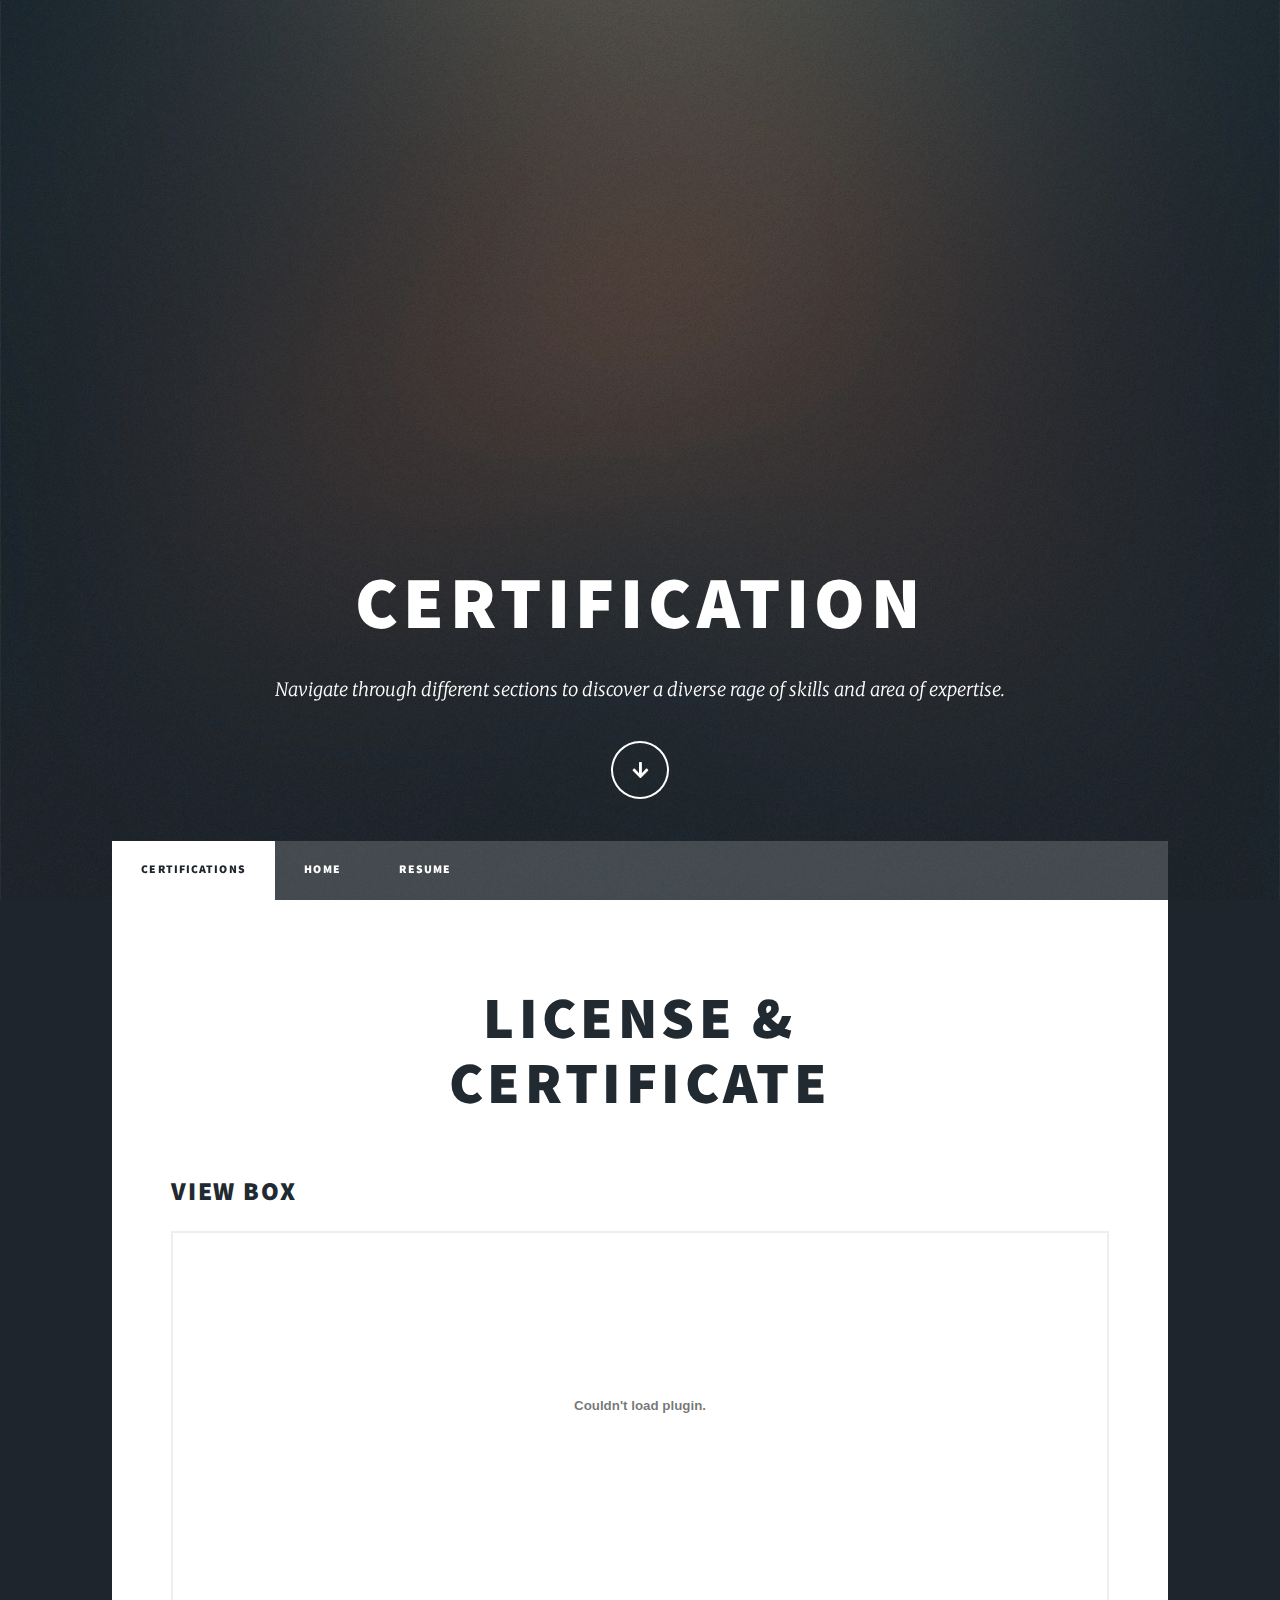
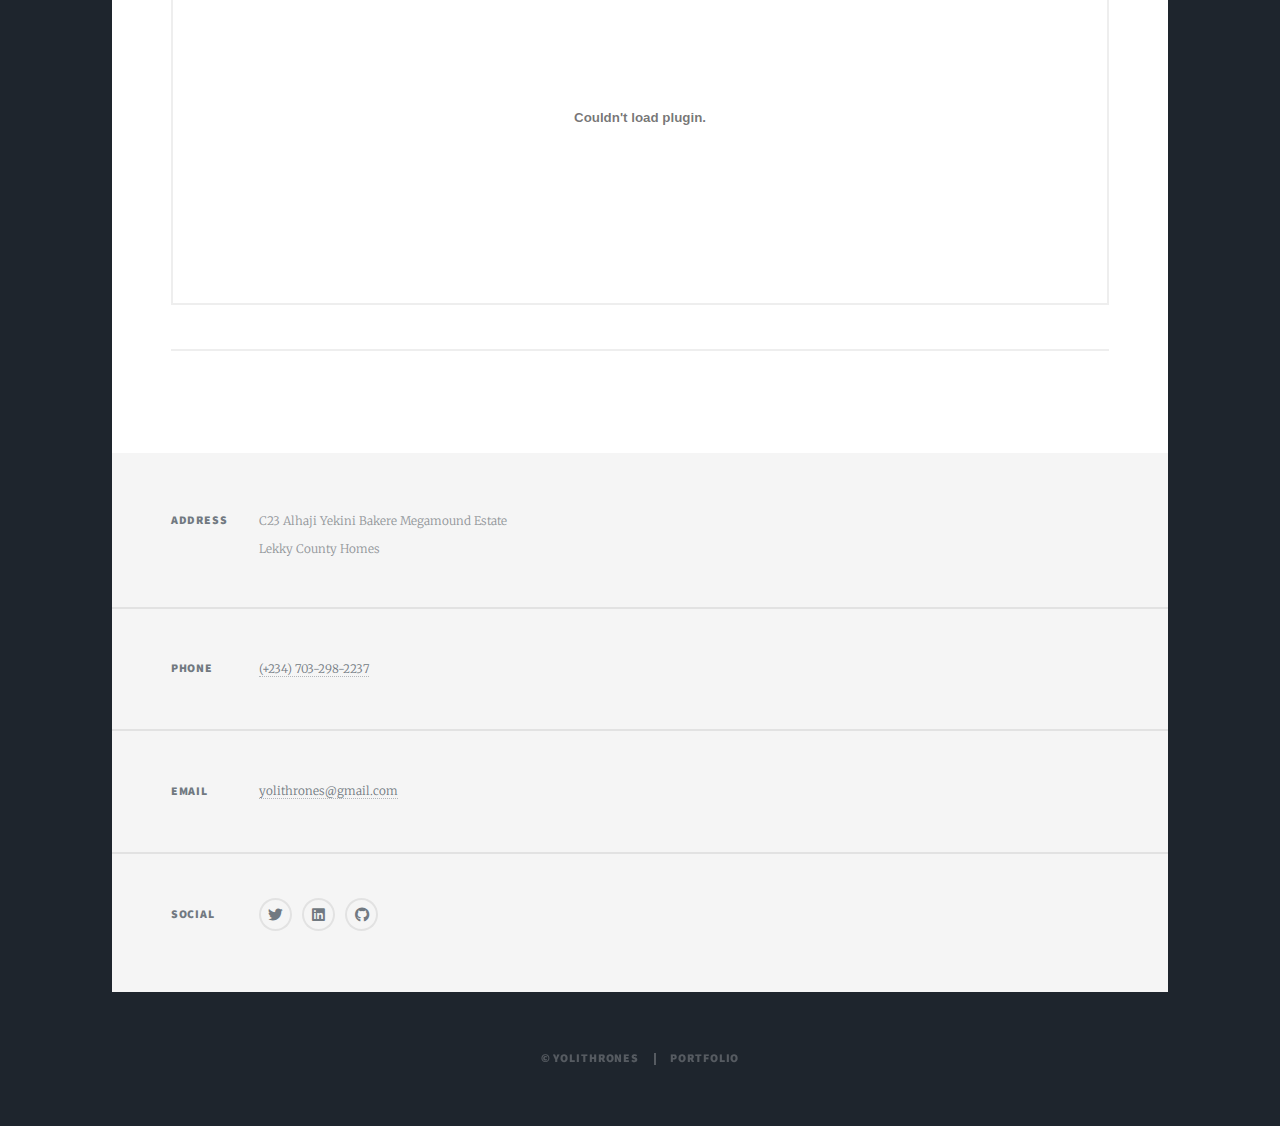
==== generic.html @ e49b790a "Innitial commit" ====
<!DOCTYPE HTML>

<html>
	<head>
		<title>Cert</title>
		<meta charset="utf-8" />
		<meta name="viewport" content="width=device-width, initial-scale=1, user-scalable=no" />
		<link rel="stylesheet" href="assets/css/main.css" />
		<noscript><link rel="stylesheet" href="assets/css/noscript.css" /></noscript>
	</head>
	<body class="is-preload">

		<!-- Wrapper -->
			<div id="wrapper" class="fade-in">

				<!-- Intro -->
					<div id="intro">
						<h1>Certification</h1>
						<p>Navigate through different sections to discover a diverse rage of skills and area of expertise.</p>
							<li style="list-style-type: none"><a href="#header" class="button icon solid solo fa-arrow-down scrolly">Continue</a></li>
						</ul>
					</div>

				<!-- Header -->
					<header id="header">
						<a href="index.html" class="logo">Yolithrones</a>
					</header>

				<!-- Nav -->
					<nav id="nav">
						<ul class="links">
							<li class="active"><a href="generic.html">Certifications</a></li>
							<li><a href="index.html">Home</a></li>
							<li><a href="resume.html">Resume</a></li>
							
				
						</ul>
					</nav>

				<!-- Main -->
					<div id="main">

						<!-- Post -->
							<section class="post">
								<header class="major">
									<h1>License &<br />
									Certificate</h1>
									
								</header>

								<!-- Box -->
								<h2>View box</h2>
								<div class="box">
									<p><embed src="images/certificate.pdf" width="100%" height="300">
									<embed src="images/award-cert.pdf" width="100%" height="300"></p>
								</div>

								<hr />
							</section>

					</div>

				<!-- Footer -->
				<footer id="footer">
						
					<section class="split contact">
						<section class="alt">
							<h3>Address</h3>
							<p>C23 Alhaji Yekini Bakere Megamound Estate <br />
								Lekky County Homes</p>
						</section>
						<section>
							<h3>Phone</h3>
							<p><a href="#">(+234) 703-298-2237</a></p>
						</section>
						<section>
							<h3>Email</h3>
							<p><a href="mailto:yolithrones@gmail.com">yolithrones@gmail.com</a></p>
						</section>
						<section>
							<h3>Social</h3>
							<ul class="icons alt">
								<li><a href=" https://x.com/yolithrones?s=09" class="icon brands alt fa-twitter"><span class="label">Twitter</span></a></li>
									<li><a href="https://www.linkedin.com/in/obodaya-ogheneyolema-a35ba5252" class="icon brands fa-linkedin"><span class="label">linkedIn</span></a></li>
									<li><a href="https://github.com/yolithrones" class="icon brands alt fa-github"><span class="label">GitHub</span></a></li>
							</ul>
						</section>
					</section>
				</footer>

				<!-- Copyright -->
				<div id="copyright">
					<ul><li>&copy; Yolithrones</li><li>Portfolio</li></ul>
				</div>

			</div>

		<!-- Scripts -->
			<script src="assets/js/jquery.min.js"></script>
			<script src="assets/js/jquery.scrollex.min.js"></script>
			<script src="assets/js/jquery.scrolly.min.js"></script>
			<script src="assets/js/browser.min.js"></script>
			<script src="assets/js/breakpoints.min.js"></script>
			<script src="assets/js/util.js"></script>
			<script src="assets/js/main.js"></script>

	</body>
</html>
---- assets/css/main.css ----
@import url(fontawesome-all.min.css);
@import url("https://fonts.googleapis.com/css?family=Merriweather:300,700,300italic,700italic|Source+Sans+Pro:900");

/*
	Massively by HTML5 UP
	html5up.net | @ajlkn
	Free for personal and commercial use under the CCA 3.0 license (html5up.net/license)
*/

html, body, div, span, applet, object,
iframe, h1, h2, h3, h4, h5, h6, p, blockquote,
pre, a, abbr, acronym, address, big, cite,
code, del, dfn, em, img, ins, kbd, q, s, samp,
small, strike, strong, sub, sup, tt, var, b,
u, i, center, dl, dt, dd, ol, ul, li, fieldset,
form, label, legend, table, caption, tbody,
tfoot, thead, tr, th, td, article, aside,
canvas, details, embed, figure, figcaption,
footer, header, hgroup, menu, nav, output, ruby,
section, summary, time, mark, audio, video {
	margin: 0;
	padding: 0;
	border: 0;
	font-size: 100%;
	font: inherit;
	vertical-align: baseline;}

article, aside, details, figcaption, figure,
footer, header, hgroup, menu, nav, section {
	display: block;}

body {
	line-height: 1;
}

ol, ul {
	list-style: none;
}

blockquote, q {
	quotes: none;
}

	blockquote:before, blockquote:after, q:before, q:after {
		content: '';
		content: none;
	}

table {
	border-collapse: collapse;
	border-spacing: 0;
}

body {
	-webkit-text-size-adjust: none;
}

mark {
	background-color: transparent;
	color: inherit;
}

input::-moz-focus-inner {
	border: 0;
	padding: 0;
}

input, select, textarea {
	-moz-appearance: none;
	-webkit-appearance: none;
	-ms-appearance: none;
	appearance: none;
}

/* Basic */

	@-ms-viewport {
		width: device-width;
	}

	body {
		-ms-overflow-style: scrollbar;
	}

	@media screen and (max-width: 480px) {

		html, body {
			min-width: 320px;
		}

	}

	html {
		box-sizing: border-box;
	}

	*, *:before, *:after {
		box-sizing: inherit;
	}

	body {
		background-color: #1e252d;
	}

		body.is-preload *, body.is-preload *:before, body.is-preload *:after {
			-moz-animation: none !important;
			-webkit-animation: none !important;
			-ms-animation: none !important;
			animation: none !important;
			-moz-transition: none !important;
			-webkit-transition: none !important;
			-ms-transition: none !important;
			transition: none !important;
		}

/* Type */

	html {
		font-size: 16pt;
	}

		@media screen and (max-width: 1680px) {

			html {
				font-size: 12pt;
			}

		}

		@media screen and (max-width: 1280px) {

			html {
				font-size: 11pt;
			}

		}

		@media screen and (max-width: 360px) {

			html {
				font-size: 10pt;
			}

		}

	body {
		color: #212931;
	}

	body, input, select, textarea {
		font-family: "Merriweather", Georgia, serif;
		font-weight: 300;
		font-size: 1rem;
		line-height: 2.375;
	}

	a {
		-moz-transition: color 0.2s ease-in-out, background-color 0.2s ease-in-out, border-color 0.2s ease-in-out, box-shadow 0.2s ease-in-out;
		-webkit-transition: color 0.2s ease-in-out, background-color 0.2s ease-in-out, border-color 0.2s ease-in-out, box-shadow 0.2s ease-in-out;
		-ms-transition: color 0.2s ease-in-out, background-color 0.2s ease-in-out, border-color 0.2s ease-in-out, box-shadow 0.2s ease-in-out;
		transition: color 0.2s ease-in-out, background-color 0.2s ease-in-out, border-color 0.2s ease-in-out, box-shadow 0.2s ease-in-out;
		border-bottom: dotted 1px;
		text-decoration: none;
	}

		a:hover {
			border-bottom-color: transparent;
		}

	strong, b {
		font-weight: 600;
	}

	em, i {
		font-style: italic;
	}

	p {
		text-align: justify;
		margin: 0 0 2rem 0;
	}

	h1, h2, h3, h4, h5, h6 {
		font-family: "Source Sans Pro", Helvetica, sans-serif;
		font-weight: 900;
		line-height: 1.5;
		letter-spacing: 0.075em;
		text-transform: uppercase;
		margin: 0 0 1rem 0;
	}

		h1 a, h2 a, h3 a, h4 a, h5 a, h6 a {
			border-bottom: 0;
			color: inherit;
			text-decoration: none;
		}

	h1 {
		font-size: 4rem;
		line-height: 1.1;
		margin: 0 0 2rem 0;
	}

	h2 {
		font-size: 1.75rem;
		line-height: 1.3;
		margin: 0 0 1.5rem 0;
	}

	h3 {
		font-size: 1.25rem;
		margin: 0 0 1.5rem 0;
	}

	h4 {
		font-size: 1rem;
	}

	h5 {
		font-size: 0.9rem;
	}

	h6 {
		font-size: 0.8rem;
	}

	sub {
		font-size: 0.8rem;
		position: relative;
		top: 0.5rem;
	}

	sup {
		font-size: 0.8rem;
		position: relative;
		top: -0.5rem;
	}

	blockquote {
		border-left: solid 4px;
		font-style: italic;
		margin: 0 0 2rem 0;
		padding: 0.5rem 0 0.5rem 2rem;
	}

	code {
		border: solid 2px;
		font-family: "Courier New", monospace;
		font-size: 0.9rem;
		margin: 0 0.25rem;
		padding: 0.25rem 0.65rem;
	}

	pre {
		-webkit-overflow-scrolling: touch;
		font-family: "Courier New", monospace;
		font-size: 0.9rem;
		margin: 0 0 2rem 0;
	}

		pre code {
			display: block;
			line-height: 1.75;
			padding: 1rem 1.5rem;
			overflow-x: auto;
		}

	hr {
		border: 0;
		border-bottom: solid 2px;
		margin: 3rem 0;
	}

		hr.major {
			margin: 5rem 0;
		}

	.align-left {
		text-align: left;
	}

	.align-center {
		text-align: center;
	}

	.align-right {
		text-align: right;
	}

	input, select, textarea {
		color: #212931;
	}

	#color-well:hover{
		color: #53351c !important;
	}

	a {
		color: #212931;
		border-bottom-color: rgba(33, 41, 49, 0.5);
	}

		a:hover {
			border-bottom-color: transparent;
			color: #53351c !important;
		}

		.action-specials:hover{
			color: #53351c !important;
		}

	strong, b {
		color: #212931;
	}

	h1, h2, h3, h4, h5, h6 {
		color: #212931;
	}

	blockquote {
		border-left-color: #eeeeee;
	}

	code {
		background: rgba(220, 220, 220, 0.25);
		border-color: #eeeeee;
	}

	hr {
		border-bottom-color: #eeeeee;
	}

/* Row */

	.row {
		display: flex;
		flex-wrap: wrap;
		box-sizing: border-box;
		align-items: stretch;
	}

		.row > * {
			box-sizing: border-box;
		}

		.row.gtr-uniform > * > :last-child {
			margin-bottom: 0;
		}

		.row.aln-left {
			justify-content: flex-start;
		}

		.row.aln-center {
			justify-content: center;
		}

		.row.aln-right {
			justify-content: flex-end;
		}

		.row.aln-top {
			align-items: flex-start;
		}

		.row.aln-middle {
			align-items: center;
		}

		.row.aln-bottom {
			align-items: flex-end;
		}

		.row > .imp {
			order: -1;
		}

		.row > .col-1 {
			width: 8.33333%;
		}

		.row > .off-1 {
			margin-left: 8.33333%;
		}

		.row > .col-2 {
			width: 16.66667%;
		}

		.row > .off-2 {
			margin-left: 16.66667%;
		}

		.row > .col-3 {
			width: 25%;
		}

		.row > .off-3 {
			margin-left: 25%;
		}

		.row > .col-4 {
			width: 33.33333%;
		}

		.row > .off-4 {
			margin-left: 33.33333%;
		}

		.row > .col-5 {
			width: 41.66667%;
		}

		.row > .off-5 {
			margin-left: 41.66667%;
		}

		.row > .col-6 {
			width: 50%;
		}

		.row > .off-6 {
			margin-left: 50%;
		}

		.row > .col-7 {
			width: 58.33333%;
		}

		.row > .off-7 {
			margin-left: 58.33333%;
		}

		.row > .col-8 {
			width: 66.66667%;
		}

		.row > .off-8 {
			margin-left: 66.66667%;
		}

		.row > .col-9 {
			width: 75%;
		}

		.row > .off-9 {
			margin-left: 75%;
		}

		.row > .col-10 {
			width: 83.33333%;
		}

		.row > .off-10 {
			margin-left: 83.33333%;
		}

		.row > .col-11 {
			width: 91.66667%;
		}

		.row > .off-11 {
			margin-left: 91.66667%;
		}

		.row > .col-12 {
			width: 100%;
		}

		.row > .off-12 {
			margin-left: 100%;
		}

		.row.gtr-0 {
			margin-top: 0;
			margin-left: 0rem;
		}

			.row.gtr-0 > * {
				padding: 0 0 0 0rem;
			}

			.row.gtr-0.gtr-uniform {
				margin-top: 0rem;
			}

				.row.gtr-0.gtr-uniform > * {
					padding-top: 0rem;
				}

		.row.gtr-25 {
			margin-top: 0;
			margin-left: -0.375rem;
		}

			.row.gtr-25 > * {
				padding: 0 0 0 0.375rem;
			}

			.row.gtr-25.gtr-uniform {
				margin-top: -0.375rem;
			}

				.row.gtr-25.gtr-uniform > * {
					padding-top: 0.375rem;
				}

		.row.gtr-50 {
			margin-top: 0;
			margin-left: -0.75rem;
		}

			.row.gtr-50 > * {
				padding: 0 0 0 0.75rem;
			}

			.row.gtr-50.gtr-uniform {
				margin-top: -0.75rem;
			}

				.row.gtr-50.gtr-uniform > * {
					padding-top: 0.75rem;
				}

		.row {
			margin-top: 0;
			margin-left: -1.5rem;
		}

			.row > * {
				padding: 0 0 0 1.5rem;
			}

			.row.gtr-uniform {
				margin-top: -1.5rem;
			}

				.row.gtr-uniform > * {
					padding-top: 1.5rem;
				}

		.row.gtr-150 {
			margin-top: 0;
			margin-left: -2.25rem;
		}

			.row.gtr-150 > * {
				padding: 0 0 0 2.25rem;
			}

			.row.gtr-150.gtr-uniform {
				margin-top: -2.25rem;
			}

				.row.gtr-150.gtr-uniform > * {
					padding-top: 2.25rem;
				}

		.row.gtr-200 {
			margin-top: 0;
			margin-left: -3rem;
		}

			.row.gtr-200 > * {
				padding: 0 0 0 3rem;
			}

			.row.gtr-200.gtr-uniform {
				margin-top: -3rem;
			}

				.row.gtr-200.gtr-uniform > * {
					padding-top: 3rem;
				}

		@media screen and (max-width: 1680px) {

			.row {
				display: flex;
				flex-wrap: wrap;
				box-sizing: border-box;
				align-items: stretch;
			}

				.row > * {
					box-sizing: border-box;
				}

				.row.gtr-uniform > * > :last-child {
					margin-bottom: 0;
				}

				.row.aln-left {
					justify-content: flex-start;
				}

				.row.aln-center {
					justify-content: center;
				}

				.row.aln-right {
					justify-content: flex-end;
				}

				.row.aln-top {
					align-items: flex-start;
				}

				.row.aln-middle {
					align-items: center;
				}

				.row.aln-bottom {
					align-items: flex-end;
				}

				.row > .imp-xlarge {
					order: -1;
				}

				.row > .col-1-xlarge {
					width: 8.33333%;
				}

				.row > .off-1-xlarge {
					margin-left: 8.33333%;
				}

				.row > .col-2-xlarge {
					width: 16.66667%;
				}

				.row > .off-2-xlarge {
					margin-left: 16.66667%;
				}

				.row > .col-3-xlarge {
					width: 25%;
				}

				.row > .off-3-xlarge {
					margin-left: 25%;
				}

				.row > .col-4-xlarge {
					width: 33.33333%;
				}

				.row > .off-4-xlarge {
					margin-left: 33.33333%;
				}

				.row > .col-5-xlarge {
					width: 41.66667%;
				}

				.row > .off-5-xlarge {
					margin-left: 41.66667%;
				}

				.row > .col-6-xlarge {
					width: 50%;
				}

				.row > .off-6-xlarge {
					margin-left: 50%;
				}

				.row > .col-7-xlarge {
					width: 58.33333%;
				}

				.row > .off-7-xlarge {
					margin-left: 58.33333%;
				}

				.row > .col-8-xlarge {
					width: 66.66667%;
				}

				.row > .off-8-xlarge {
					margin-left: 66.66667%;
				}

				.row > .col-9-xlarge {
					width: 75%;
				}

				.row > .off-9-xlarge {
					margin-left: 75%;
				}

				.row > .col-10-xlarge {
					width: 83.33333%;
				}

				.row > .off-10-xlarge {
					margin-left: 83.33333%;
				}

				.row > .col-11-xlarge {
					width: 91.66667%;
				}

				.row > .off-11-xlarge {
					margin-left: 91.66667%;
				}

				.row > .col-12-xlarge {
					width: 100%;
				}

				.row > .off-12-xlarge {
					margin-left: 100%;
				}

				.row.gtr-0 {
					margin-top: 0;
					margin-left: 0rem;
				}

					.row.gtr-0 > * {
						padding: 0 0 0 0rem;
					}

					.row.gtr-0.gtr-uniform {
						margin-top: 0rem;
					}

						.row.gtr-0.gtr-uniform > * {
							padding-top: 0rem;
						}

				.row.gtr-25 {
					margin-top: 0;
					margin-left: -0.375rem;
				}

					.row.gtr-25 > * {
						padding: 0 0 0 0.375rem;
					}

					.row.gtr-25.gtr-uniform {
						margin-top: -0.375rem;
					}

						.row.gtr-25.gtr-uniform > * {
							padding-top: 0.375rem;
						}

				.row.gtr-50 {
					margin-top: 0;
					margin-left: -0.75rem;
				}

					.row.gtr-50 > * {
						padding: 0 0 0 0.75rem;
					}

					.row.gtr-50.gtr-uniform {
						margin-top: -0.75rem;
					}

						.row.gtr-50.gtr-uniform > * {
							padding-top: 0.75rem;
						}

				.row {
					margin-top: 0;
					margin-left: -1.5rem;
				}

					.row > * {
						padding: 0 0 0 1.5rem;
					}

					.row.gtr-uniform {
						margin-top: -1.5rem;
					}

						.row.gtr-uniform > * {
							padding-top: 1.5rem;
						}

				.row.gtr-150 {
					margin-top: 0;
					margin-left: -2.25rem;
				}

					.row.gtr-150 > * {
						padding: 0 0 0 2.25rem;
					}

					.row.gtr-150.gtr-uniform {
						margin-top: -2.25rem;
					}

						.row.gtr-150.gtr-uniform > * {
							padding-top: 2.25rem;
						}

				.row.gtr-200 {
					margin-top: 0;
					margin-left: -3rem;
				}

					.row.gtr-200 > * {
						padding: 0 0 0 3rem;
					}

					.row.gtr-200.gtr-uniform {
						margin-top: -3rem;
					}

						.row.gtr-200.gtr-uniform > * {
							padding-top: 3rem;
						}

		}

		@media screen and (max-width: 1280px) {

			.row {
				display: flex;
				flex-wrap: wrap;
				box-sizing: border-box;
				align-items: stretch;
			}

				.row > * {
					box-sizing: border-box;
				}

				.row.gtr-uniform > * > :last-child {
					margin-bottom: 0;
				}

				.row.aln-left {
					justify-content: flex-start;
				}

				.row.aln-center {
					justify-content: center;
				}

				.row.aln-right {
					justify-content: flex-end;
				}

				.row.aln-top {
					align-items: flex-start;
				}

				.row.aln-middle {
					align-items: center;
				}

				.row.aln-bottom {
					align-items: flex-end;
				}

				.row > .imp-large {
					order: -1;
				}

				.row > .col-1-large {
					width: 8.33333%;
				}

				.row > .off-1-large {
					margin-left: 8.33333%;
				}

				.row > .col-2-large {
					width: 16.66667%;
				}

				.row > .off-2-large {
					margin-left: 16.66667%;
				}

				.row > .col-3-large {
					width: 25%;
				}

				.row > .off-3-large {
					margin-left: 25%;
				}

				.row > .col-4-large {
					width: 33.33333%;
				}

				.row > .off-4-large {
					margin-left: 33.33333%;
				}

				.row > .col-5-large {
					width: 41.66667%;
				}

				.row > .off-5-large {
					margin-left: 41.66667%;
				}

				.row > .col-6-large {
					width: 50%;
				}

				.row > .off-6-large {
					margin-left: 50%;
				}

				.row > .col-7-large {
					width: 58.33333%;
				}

				.row > .off-7-large {
					margin-left: 58.33333%;
				}

				.row > .col-8-large {
					width: 66.66667%;
				}

				.row > .off-8-large {
					margin-left: 66.66667%;
				}

				.row > .col-9-large {
					width: 75%;
				}

				.row > .off-9-large {
					margin-left: 75%;
				}

				.row > .col-10-large {
					width: 83.33333%;
				}

				.row > .off-10-large {
					margin-left: 83.33333%;
				}

				.row > .col-11-large {
					width: 91.66667%;
				}

				.row > .off-11-large {
					margin-left: 91.66667%;
				}

				.row > .col-12-large {
					width: 100%;
				}

				.row > .off-12-large {
					margin-left: 100%;
				}

				.row.gtr-0 {
					margin-top: 0;
					margin-left: 0rem;
				}

					.row.gtr-0 > * {
						padding: 0 0 0 0rem;
					}

					.row.gtr-0.gtr-uniform {
						margin-top: 0rem;
					}

						.row.gtr-0.gtr-uniform > * {
							padding-top: 0rem;
						}

				.row.gtr-25 {
					margin-top: 0;
					margin-left: -0.375rem;
				}

					.row.gtr-25 > * {
						padding: 0 0 0 0.375rem;
					}

					.row.gtr-25.gtr-uniform {
						margin-top: -0.375rem;
					}

						.row.gtr-25.gtr-uniform > * {
							padding-top: 0.375rem;
						}

				.row.gtr-50 {
					margin-top: 0;
					margin-left: -0.75rem;
				}

					.row.gtr-50 > * {
						padding: 0 0 0 0.75rem;
					}

					.row.gtr-50.gtr-uniform {
						margin-top: -0.75rem;
					}

						.row.gtr-50.gtr-uniform > * {
							padding-top: 0.75rem;
						}

				.row {
					margin-top: 0;
					margin-left: -1.5rem;
				}

					.row > * {
						padding: 0 0 0 1.5rem;
					}

					.row.gtr-uniform {
						margin-top: -1.5rem;
					}

						.row.gtr-uniform > * {
							padding-top: 1.5rem;
						}

				.row.gtr-150 {
					margin-top: 0;
					margin-left: -2.25rem;
				}

					.row.gtr-150 > * {
						padding: 0 0 0 2.25rem;
					}

					.row.gtr-150.gtr-uniform {
						margin-top: -2.25rem;
					}

						.row.gtr-150.gtr-uniform > * {
							padding-top: 2.25rem;
						}

				.row.gtr-200 {
					margin-top: 0;
					margin-left: -3rem;
				}

					.row.gtr-200 > * {
						padding: 0 0 0 3rem;
					}

					.row.gtr-200.gtr-uniform {
						margin-top: -3rem;
					}

						.row.gtr-200.gtr-uniform > * {
							padding-top: 3rem;
						}

		}

		@media screen and (max-width: 980px) {

			.row {
				display: flex;
				flex-wrap: wrap;
				box-sizing: border-box;
				align-items: stretch;
			}

				.row > * {
					box-sizing: border-box;
				}

				.row.gtr-uniform > * > :last-child {
					margin-bottom: 0;
				}

				.row.aln-left {
					justify-content: flex-start;
				}

				.row.aln-center {
					justify-content: center;
				}

				.row.aln-right {
					justify-content: flex-end;
				}

				.row.aln-top {
					align-items: flex-start;
				}

				.row.aln-middle {
					align-items: center;
				}

				.row.aln-bottom {
					align-items: flex-end;
				}

				.row > .imp-medium {
					order: -1;
				}

				.row > .col-1-medium {
					width: 8.33333%;
				}

				.row > .off-1-medium {
					margin-left: 8.33333%;
				}

				.row > .col-2-medium {
					width: 16.66667%;
				}

				.row > .off-2-medium {
					margin-left: 16.66667%;
				}

				.row > .col-3-medium {
					width: 25%;
				}

				.row > .off-3-medium {
					margin-left: 25%;
				}

				.row > .col-4-medium {
					width: 33.33333%;
				}

				.row > .off-4-medium {
					margin-left: 33.33333%;
				}

				.row > .col-5-medium {
					width: 41.66667%;
				}

				.row > .off-5-medium {
					margin-left: 41.66667%;
				}

				.row > .col-6-medium {
					width: 50%;
				}

				.row > .off-6-medium {
					margin-left: 50%;
				}

				.row > .col-7-medium {
					width: 58.33333%;
				}

				.row > .off-7-medium {
					margin-left: 58.33333%;
				}

				.row > .col-8-medium {
					width: 66.66667%;
				}

				.row > .off-8-medium {
					margin-left: 66.66667%;
				}

				.row > .col-9-medium {
					width: 75%;
				}

				.row > .off-9-medium {
					margin-left: 75%;
				}

				.row > .col-10-medium {
					width: 83.33333%;
				}

				.row > .off-10-medium {
					margin-left: 83.33333%;
				}

				.row > .col-11-medium {
					width: 91.66667%;
				}

				.row > .off-11-medium {
					margin-left: 91.66667%;
				}

				.row > .col-12-medium {
					width: 100%;
				}

				.row > .off-12-medium {
					margin-left: 100%;
				}

				.row.gtr-0 {
					margin-top: 0;
					margin-left: 0rem;
				}

					.row.gtr-0 > * {
						padding: 0 0 0 0rem;
					}

					.row.gtr-0.gtr-uniform {
						margin-top: 0rem;
					}

						.row.gtr-0.gtr-uniform > * {
							padding-top: 0rem;
						}

				.row.gtr-25 {
					margin-top: 0;
					margin-left: -0.375rem;
				}

					.row.gtr-25 > * {
						padding: 0 0 0 0.375rem;
					}

					.row.gtr-25.gtr-uniform {
						margin-top: -0.375rem;
					}

						.row.gtr-25.gtr-uniform > * {
							padding-top: 0.375rem;
						}

				.row.gtr-50 {
					margin-top: 0;
					margin-left: -0.75rem;
				}

					.row.gtr-50 > * {
						padding: 0 0 0 0.75rem;
					}

					.row.gtr-50.gtr-uniform {
						margin-top: -0.75rem;
					}

						.row.gtr-50.gtr-uniform > * {
							padding-top: 0.75rem;
						}

				.row {
					margin-top: 0;
					margin-left: -1.5rem;
				}

					.row > * {
						padding: 0 0 0 1.5rem;
					}

					.row.gtr-uniform {
						margin-top: -1.5rem;
					}

						.row.gtr-uniform > * {
							padding-top: 1.5rem;
						}

				.row.gtr-150 {
					margin-top: 0;
					margin-left: -2.25rem;
				}

					.row.gtr-150 > * {
						padding: 0 0 0 2.25rem;
					}

					.row.gtr-150.gtr-uniform {
						margin-top: -2.25rem;
					}

						.row.gtr-150.gtr-uniform > * {
							padding-top: 2.25rem;
						}

				.row.gtr-200 {
					margin-top: 0;
					margin-left: -3rem;
				}

					.row.gtr-200 > * {
						padding: 0 0 0 3rem;
					}

					.row.gtr-200.gtr-uniform {
						margin-top: -3rem;
					}

						.row.gtr-200.gtr-uniform > * {
							padding-top: 3rem;
						}

		}

		@media screen and (max-width: 736px) {

			.row {
				display: flex;
				flex-wrap: wrap;
				box-sizing: border-box;
				align-items: stretch;
			}

				.row > * {
					box-sizing: border-box;
				}

				.row.gtr-uniform > * > :last-child {
					margin-bottom: 0;
				}

				.row.aln-left {
					justify-content: flex-start;
				}

				.row.aln-center {
					justify-content: center;
				}

				.row.aln-right {
					justify-content: flex-end;
				}

				.row.aln-top {
					align-items: flex-start;
				}

				.row.aln-middle {
					align-items: center;
				}

				.row.aln-bottom {
					align-items: flex-end;
				}

				.row > .imp-small {
					order: -1;
				}

				.row > .col-1-small {
					width: 8.33333%;
				}

				.row > .off-1-small {
					margin-left: 8.33333%;
				}

				.row > .col-2-small {
					width: 16.66667%;
				}

				.row > .off-2-small {
					margin-left: 16.66667%;
				}

				.row > .col-3-small {
					width: 25%;
				}

				.row > .off-3-small {
					margin-left: 25%;
				}

				.row > .col-4-small {
					width: 33.33333%;
				}

				.row > .off-4-small {
					margin-left: 33.33333%;
				}

				.row > .col-5-small {
					width: 41.66667%;
				}

				.row > .off-5-small {
					margin-left: 41.66667%;
				}

				.row > .col-6-small {
					width: 50%;
				}

				.row > .off-6-small {
					margin-left: 50%;
				}

				.row > .col-7-small {
					width: 58.33333%;
				}

				.row > .off-7-small {
					margin-left: 58.33333%;
				}

				.row > .col-8-small {
					width: 66.66667%;
				}

				.row > .off-8-small {
					margin-left: 66.66667%;
				}

				.row > .col-9-small {
					width: 75%;
				}

				.row > .off-9-small {
					margin-left: 75%;
				}

				.row > .col-10-small {
					width: 83.33333%;
				}

				.row > .off-10-small {
					margin-left: 83.33333%;
				}

				.row > .col-11-small {
					width: 91.66667%;
				}

				.row > .off-11-small {
					margin-left: 91.66667%;
				}

				.row > .col-12-small {
					width: 100%;
				}

				.row > .off-12-small {
					margin-left: 100%;
				}

				.row.gtr-0 {
					margin-top: 0;
					margin-left: 0rem;
				}

					.row.gtr-0 > * {
						padding: 0 0 0 0rem;
					}

					.row.gtr-0.gtr-uniform {
						margin-top: 0rem;
					}

						.row.gtr-0.gtr-uniform > * {
							padding-top: 0rem;
						}

				.row.gtr-25 {
					margin-top: 0;
					margin-left: -0.375rem;
				}

					.row.gtr-25 > * {
						padding: 0 0 0 0.375rem;
					}

					.row.gtr-25.gtr-uniform {
						margin-top: -0.375rem;
					}

						.row.gtr-25.gtr-uniform > * {
							padding-top: 0.375rem;
						}

				.row.gtr-50 {
					margin-top: 0;
					margin-left: -0.75rem;
				}

					.row.gtr-50 > * {
						padding: 0 0 0 0.75rem;
					}

					.row.gtr-50.gtr-uniform {
						margin-top: -0.75rem;
					}

						.row.gtr-50.gtr-uniform > * {
							padding-top: 0.75rem;
						}

				.row {
					margin-top: 0;
					margin-left: -1.5rem;
				}

					.row > * {
						padding: 0 0 0 1.5rem;
					}

					.row.gtr-uniform {
						margin-top: -1.5rem;
					}

						.row.gtr-uniform > * {
							padding-top: 1.5rem;
						}

				.row.gtr-150 {
					margin-top: 0;
					margin-left: -2.25rem;
				}

					.row.gtr-150 > * {
						padding: 0 0 0 2.25rem;
					}

					.row.gtr-150.gtr-uniform {
						margin-top: -2.25rem;
					}

						.row.gtr-150.gtr-uniform > * {
							padding-top: 2.25rem;
						}

				.row.gtr-200 {
					margin-top: 0;
					margin-left: -3rem;
				}

					.row.gtr-200 > * {
						padding: 0 0 0 3rem;
					}

					.row.gtr-200.gtr-uniform {
						margin-top: -3rem;
					}

						.row.gtr-200.gtr-uniform > * {
							padding-top: 3rem;
						}

		}

		@media screen and (max-width: 480px) {

			.row {
				display: flex;
				flex-wrap: wrap;
				box-sizing: border-box;
				align-items: stretch;
			}

				.row > * {
					box-sizing: border-box;
				}

				.row.gtr-uniform > * > :last-child {
					margin-bottom: 0;
				}

				.row.aln-left {
					justify-content: flex-start;
				}

				.row.aln-center {
					justify-content: center;
				}

				.row.aln-right {
					justify-content: flex-end;
				}

				.row.aln-top {
					align-items: flex-start;
				}

				.row.aln-middle {
					align-items: center;
				}

				.row.aln-bottom {
					align-items: flex-end;
				}

				.row > .imp-xsmall {
					order: -1;
				}

				.row > .col-1-xsmall {
					width: 8.33333%;
				}

				.row > .off-1-xsmall {
					margin-left: 8.33333%;
				}

				.row > .col-2-xsmall {
					width: 16.66667%;
				}

				.row > .off-2-xsmall {
					margin-left: 16.66667%;
				}

				.row > .col-3-xsmall {
					width: 25%;
				}

				.row > .off-3-xsmall {
					margin-left: 25%;
				}

				.row > .col-4-xsmall {
					width: 33.33333%;
				}

				.row > .off-4-xsmall {
					margin-left: 33.33333%;
				}

				.row > .col-5-xsmall {
					width: 41.66667%;
				}

				.row > .off-5-xsmall {
					margin-left: 41.66667%;
				}

				.row > .col-6-xsmall {
					width: 50%;
				}

				.row > .off-6-xsmall {
					margin-left: 50%;
				}

				.row > .col-7-xsmall {
					width: 58.33333%;
				}

				.row > .off-7-xsmall {
					margin-left: 58.33333%;
				}

				.row > .col-8-xsmall {
					width: 66.66667%;
				}

				.row > .off-8-xsmall {
					margin-left: 66.66667%;
				}

				.row > .col-9-xsmall {
					width: 75%;
				}

				.row > .off-9-xsmall {
					margin-left: 75%;
				}

				.row > .col-10-xsmall {
					width: 83.33333%;
				}

				.row > .off-10-xsmall {
					margin-left: 83.33333%;
				}

				.row > .col-11-xsmall {
					width: 91.66667%;
				}

				.row > .off-11-xsmall {
					margin-left: 91.66667%;
				}

				.row > .col-12-xsmall {
					width: 100%;
				}

				.row > .off-12-xsmall {
					margin-left: 100%;
				}

				.row.gtr-0 {
					margin-top: 0;
					margin-left: 0rem;
				}

					.row.gtr-0 > * {
						padding: 0 0 0 0rem;
					}

					.row.gtr-0.gtr-uniform {
						margin-top: 0rem;
					}

						.row.gtr-0.gtr-uniform > * {
							padding-top: 0rem;
						}

				.row.gtr-25 {
					margin-top: 0;
					margin-left: -0.375rem;
				}

					.row.gtr-25 > * {
						padding: 0 0 0 0.375rem;
					}

					.row.gtr-25.gtr-uniform {
						margin-top: -0.375rem;
					}

						.row.gtr-25.gtr-uniform > * {
							padding-top: 0.375rem;
						}

				.row.gtr-50 {
					margin-top: 0;
					margin-left: -0.75rem;
				}

					.row.gtr-50 > * {
						padding: 0 0 0 0.75rem;
					}

					.row.gtr-50.gtr-uniform {
						margin-top: -0.75rem;
					}

						.row.gtr-50.gtr-uniform > * {
							padding-top: 0.75rem;
						}

				.row {
					margin-top: 0;
					margin-left: -1.5rem;
				}

					.row > * {
						padding: 0 0 0 1.5rem;
					}

					.row.gtr-uniform {
						margin-top: -1.5rem;
					}

						.row.gtr-uniform > * {
							padding-top: 1.5rem;
						}

				.row.gtr-150 {
					margin-top: 0;
					margin-left: -2.25rem;
				}

					.row.gtr-150 > * {
						padding: 0 0 0 2.25rem;
					}

					.row.gtr-150.gtr-uniform {
						margin-top: -2.25rem;
					}

						.row.gtr-150.gtr-uniform > * {
							padding-top: 2.25rem;
						}

				.row.gtr-200 {
					margin-top: 0;
					margin-left: -3rem;
				}

					.row.gtr-200 > * {
						padding: 0 0 0 3rem;
					}

					.row.gtr-200.gtr-uniform {
						margin-top: -3rem;
					}

						.row.gtr-200.gtr-uniform > * {
							padding-top: 3rem;
						}

		}

		@media screen and (max-width: 360px) {

			.row {
				display: flex;
				flex-wrap: wrap;
				box-sizing: border-box;
				align-items: stretch;
			}

				.row > * {
					box-sizing: border-box;
				}

				.row.gtr-uniform > * > :last-child {
					margin-bottom: 0;
				}

				.row.aln-left {
					justify-content: flex-start;
				}

				.row.aln-center {
					justify-content: center;
				}

				.row.aln-right {
					justify-content: flex-end;
				}

				.row.aln-top {
					align-items: flex-start;
				}

				.row.aln-middle {
					align-items: center;
				}

				.row.aln-bottom {
					align-items: flex-end;
				}

				.row > .imp-xxsmall {
					order: -1;
				}

				.row > .col-1-xxsmall {
					width: 8.33333%;
				}

				.row > .off-1-xxsmall {
					margin-left: 8.33333%;
				}

				.row > .col-2-xxsmall {
					width: 16.66667%;
				}

				.row > .off-2-xxsmall {
					margin-left: 16.66667%;
				}

				.row > .col-3-xxsmall {
					width: 25%;
				}

				.row > .off-3-xxsmall {
					margin-left: 25%;
				}

				.row > .col-4-xxsmall {
					width: 33.33333%;
				}

				.row > .off-4-xxsmall {
					margin-left: 33.33333%;
				}

				.row > .col-5-xxsmall {
					width: 41.66667%;
				}

				.row > .off-5-xxsmall {
					margin-left: 41.66667%;
				}

				.row > .col-6-xxsmall {
					width: 50%;
				}

				.row > .off-6-xxsmall {
					margin-left: 50%;
				}

				.row > .col-7-xxsmall {
					width: 58.33333%;
				}

				.row > .off-7-xxsmall {
					margin-left: 58.33333%;
				}

				.row > .col-8-xxsmall {
					width: 66.66667%;
				}

				.row > .off-8-xxsmall {
					margin-left: 66.66667%;
				}

				.row > .col-9-xxsmall {
					width: 75%;
				}

				.row > .off-9-xxsmall {
					margin-left: 75%;
				}

				.row > .col-10-xxsmall {
					width: 83.33333%;
				}

				.row > .off-10-xxsmall {
					margin-left: 83.33333%;
				}

				.row > .col-11-xxsmall {
					width: 91.66667%;
				}

				.row > .off-11-xxsmall {
					margin-left: 91.66667%;
				}

				.row > .col-12-xxsmall {
					width: 100%;
				}

				.row > .off-12-xxsmall {
					margin-left: 100%;
				}

				.row.gtr-0 {
					margin-top: 0;
					margin-left: 0rem;
				}

					.row.gtr-0 > * {
						padding: 0 0 0 0rem;
					}

					.row.gtr-0.gtr-uniform {
						margin-top: 0rem;
					}

						.row.gtr-0.gtr-uniform > * {
							padding-top: 0rem;
						}

				.row.gtr-25 {
					margin-top: 0;
					margin-left: -0.375rem;
				}

					.row.gtr-25 > * {
						padding: 0 0 0 0.375rem;
					}

					.row.gtr-25.gtr-uniform {
						margin-top: -0.375rem;
					}

						.row.gtr-25.gtr-uniform > * {
							padding-top: 0.375rem;
						}

				.row.gtr-50 {
					margin-top: 0;
					margin-left: -0.75rem;
				}

					.row.gtr-50 > * {
						padding: 0 0 0 0.75rem;
					}

					.row.gtr-50.gtr-uniform {
						margin-top: -0.75rem;
					}

						.row.gtr-50.gtr-uniform > * {
							padding-top: 0.75rem;
						}

				.row {
					margin-top: 0;
					margin-left: -1.5rem;
				}

					.row > * {
						padding: 0 0 0 1.5rem;
					}

					.row.gtr-uniform {
						margin-top: -1.5rem;
					}

						.row.gtr-uniform > * {
							padding-top: 1.5rem;
						}

				.row.gtr-150 {
					margin-top: 0;
					margin-left: -2.25rem;
				}

					.row.gtr-150 > * {
						padding: 0 0 0 2.25rem;
					}

					.row.gtr-150.gtr-uniform {
						margin-top: -2.25rem;
					}

						.row.gtr-150.gtr-uniform > * {
							padding-top: 2.25rem;
						}

				.row.gtr-200 {
					margin-top: 0;
					margin-left: -3rem;
				}

					.row.gtr-200 > * {
						padding: 0 0 0 3rem;
					}

					.row.gtr-200.gtr-uniform {
						margin-top: -3rem;
					}

						.row.gtr-200.gtr-uniform > * {
							padding-top: 3rem;
						}

		}

/* Box */

	.box {
		border: solid 2px;
		margin-bottom: 2rem;
		padding: 1.5rem;
	}

		.box > :last-child,
		.box > :last-child > :last-child,
		.box > :last-child > :last-child > :last-child {
			margin-bottom: 0;
		}

		.box.alt {
			border: 0;
			border-radius: 0;
			padding: 0;
		}

	.box {
		border-color: #eeeeee;
	}

/* Button */

	input[type="submit"],
	input[type="reset"],
	input[type="button"],
	button,
	.button {
		-moz-appearance: none;
		-webkit-appearance: none;
		-ms-appearance: none;
		appearance: none;
		-moz-transition: background-color 0.2s ease-in-out, box-shadow 0.2s ease-in-out, color 0.2s ease-in-out;
		-webkit-transition: background-color 0.2s ease-in-out, box-shadow 0.2s ease-in-out, color 0.2s ease-in-out;
		-ms-transition: background-color 0.2s ease-in-out, box-shadow 0.2s ease-in-out, color 0.2s ease-in-out;
		transition: background-color 0.2s ease-in-out, box-shadow 0.2s ease-in-out, color 0.2s ease-in-out;
		border: 0;
		border-radius: 0;
		cursor: pointer;
		display: inline-block;
		font-family: "Source Sans Pro", Helvetica, sans-serif;
		font-size: 0.8rem;
		font-weight: 900;
		letter-spacing: 0.075em;
		height: 3rem;
		line-height: 3rem;
		padding: 0 2rem;
		text-align: center;
		text-decoration: none;
		text-transform: uppercase;
		white-space: nowrap;
	}

		input[type="submit"].icon:before,
		input[type="reset"].icon:before,
		input[type="button"].icon:before,
		button.icon:before,
		.button.icon:before {
			margin-right: 0.5rem;
		}

		input[type="submit"].icon.solo,
		input[type="reset"].icon.solo,
		input[type="button"].icon.solo,
		button.icon.solo,
		.button.icon.solo {
			position: relative;
			width: 4rem;
			height: 4rem;
			line-height: 4rem;
			border-radius: 4rem;
			text-indent: 4rem;
			overflow: hidden;
			padding: 0;
			white-space: nowrap;
		}

			input[type="submit"].icon.solo:before,
			input[type="reset"].icon.solo:before,
			input[type="button"].icon.solo:before,
			button.icon.solo:before,
			.button.icon.solo:before {
				position: absolute;
				display: block;
				top: 0;
				left: 0;
				width: inherit;
				height: inherit;
				line-height: inherit;
				font-size: 1.25rem;
				margin-right: 0;
				text-align: center;
				text-indent: 0;
			}

		input[type="submit"].fit,
		input[type="reset"].fit,
		input[type="button"].fit,
		button.fit,
		.button.fit {
			width: 100%;
		}

		input[type="submit"].small,
		input[type="reset"].small,
		input[type="button"].small,
		button.small,
		.button.small {
			font-size: 0.7rem;
			height: 2.5rem;
			line-height: 2.5rem;
			padding: 0 1.5rem;
		}

		input[type="submit"].large,
		input[type="reset"].large,
		input[type="button"].large,
		button.large,
		.button.large {
			font-size: 0.9rem;
			height: 3.5rem;
			line-height: 3.5rem;
			padding: 0 2.75rem;
		}

		@media screen and (max-width: 980px) {

			input[type="submit"],
			input[type="reset"],
			input[type="button"],
			button,
			.button {
				font-size: 0.9rem;
				height: 3.25rem;
				line-height: 3.25rem;
			}

				input[type="submit"].large,
				input[type="reset"].large,
				input[type="button"].large,
				button.large,
				.button.large {
					font-size: 1rem;
					height: 3.75rem;
					line-height: 3.75rem;
				}

		}

		input[type="submit"].disabled, input[type="submit"]:disabled,
		input[type="reset"].disabled,
		input[type="reset"]:disabled,
		input[type="button"].disabled,
		input[type="button"]:disabled,
		button.disabled,
		button:disabled,
		.button.disabled,
		.button:disabled {
			pointer-events: none;
			opacity: 0.25;
		}

	input[type="submit"],
	input[type="reset"],
	input[type="button"],
	button,
	.button {
		background-color: transparent;
		box-shadow: inset 0 0 0 2px #212931;
		color: #212931 !important;
	}

		input[type="submit"]:hover,
		input[type="reset"]:hover,
		input[type="button"]:hover,
		button:hover,
		.button:hover {
			box-shadow: inset 0 0 0 2px #18bfef;
			color: #18bfef !important;
		}

		input[type="submit"].primary,
		input[type="reset"].primary,
		input[type="button"].primary,
		button.primary,
		.button.primary {
			background-color: #212931;
			box-shadow: none;
			color: #ffffff !important;
		}

			input[type="submit"].primary:hover,
			input[type="reset"].primary:hover,
			input[type="button"].primary:hover,
			button.primary:hover,
			.button.primary:hover {
				background-color: #18bfef;
			}

/* Form */

	form {
		margin: 0 0 2rem 0;
	}

		form > :last-child {
			margin-bottom: 0;
		}

		form > .fields {
			display: -moz-flex;
			display: -webkit-flex;
			display: -ms-flex;
			display: flex;
			-moz-flex-wrap: wrap;
			-webkit-flex-wrap: wrap;
			-ms-flex-wrap: wrap;
			flex-wrap: wrap;
			width: calc(100% + 3rem);
			margin: -1.5rem 0 2rem -1.5rem;
		}

			form > .fields > .field {
				-moz-flex-grow: 0;
				-webkit-flex-grow: 0;
				-ms-flex-grow: 0;
				flex-grow: 0;
				-moz-flex-shrink: 0;
				-webkit-flex-shrink: 0;
				-ms-flex-shrink: 0;
				flex-shrink: 0;
				padding: 1.5rem 0 0 1.5rem;
				width: calc(100% - 1.5rem);
			}

				form > .fields > .field.half {
					width: calc(50% - 0.75rem);
				}

				form > .fields > .field.third {
					width: calc(100%/3 - 0.5rem);
				}

				form > .fields > .field.quarter {
					width: calc(25% - 0.375rem);
				}

		@media screen and (max-width: 480px) {

			form > .fields {
				width: calc(100% + 3rem);
				margin: -1.5rem 0 2rem -1.5rem;
			}

				form > .fields > .field {
					padding: 1.5rem 0 0 1.5rem;
					width: calc(100% - 1.5rem);
				}

					form > .fields > .field.half {
						width: calc(100% - 1.5rem);
					}

					form > .fields > .field.third {
						width: calc(100% - 1.5rem);
					}

					form > .fields > .field.quarter {
						width: calc(100% - 1.5rem);
					}

		}

	label {
		display: block;
		font-family: "Source Sans Pro", Helvetica, sans-serif;
		font-weight: 900;
		line-height: 1.5;
		letter-spacing: 0.075em;
		font-size: 0.8rem;
		text-transform: uppercase;
		margin: 0 0 0.75rem 0;
	}

		@media screen and (max-width: 980px) {

			label {
				font-size: 0.9rem;
			}

		}

	input[type="text"],
	input[type="password"],
	input[type="email"],
	select,
	textarea {
		-moz-appearance: none;
		-webkit-appearance: none;
		-ms-appearance: none;
		appearance: none;
		background: transparent;
		border-radius: 0;
		border: solid 2px;
		color: inherit;
		display: block;
		outline: 0;
		padding: 0 1rem;
		text-decoration: none;
		width: 100%;
	}

		input[type="text"]:invalid,
		input[type="password"]:invalid,
		input[type="email"]:invalid,
		select:invalid,
		textarea:invalid {
			box-shadow: none;
		}

	select {
		background-size: 1.25rem;
		background-repeat: no-repeat;
		background-position: calc(100% - 1rem) center;
		height: 3rem;
		padding-right: 3rem;
		text-overflow: ellipsis;
	}

		select:focus::-ms-value {
			background-color: transparent;
		}

		select::-ms-expand {
			display: none;
		}

	input[type="text"],
	input[type="password"],
	input[type="email"],
	select {
		height: 3rem;
	}

	textarea {
		padding: 0.75rem 1rem;
	}

	input[type="checkbox"],
	input[type="radio"] {
		-moz-appearance: none;
		-webkit-appearance: none;
		-ms-appearance: none;
		appearance: none;
		display: block;
		float: left;
		margin-right: -2rem;
		opacity: 0;
		width: 1rem;
		z-index: -1;
	}

		input[type="checkbox"] + label,
		input[type="radio"] + label {
			text-decoration: none;
			cursor: pointer;
			display: inline-block;
			font-size: 1rem;
			letter-spacing: 0;
			font-family: "Merriweather", Georgia, serif;
			text-transform: none;
			font-weight: 300;
			padding-left: 2.8rem;
			padding-right: 1rem;
			position: relative;
		}

			input[type="checkbox"] + label:before,
			input[type="radio"] + label:before {
				-moz-osx-font-smoothing: grayscale;
				-webkit-font-smoothing: antialiased;
				display: inline-block;
				font-style: normal;
				font-variant: normal;
				text-rendering: auto;
				line-height: 1;
				text-transform: none !important;
				font-family: 'Font Awesome 5 Free';
				font-weight: 900;
			}

			input[type="checkbox"] + label:before,
			input[type="radio"] + label:before {
				border-radius: 0;
				border: solid 2px;
				content: '';
				display: inline-block;
				font-size: 0.8rem;
				height: 1.8rem;
				left: 0;
				line-height: 1.65rem;
				position: absolute;
				text-align: center;
				top: -0.125rem;
				width: 1.8rem;
			}

		input[type="checkbox"]:checked + label:before,
		input[type="radio"]:checked + label:before {
			content: '\f00c';
		}

	input[type="checkbox"] + label:before {
		border-radius: 0;
	}

	input[type="radio"] + label:before {
		border-radius: 100%;
	}

	::-webkit-input-placeholder {
		opacity: 1.0;
	}

	:-moz-placeholder {
		opacity: 1.0;
	}

	::-moz-placeholder {
		opacity: 1.0;
	}

	:-ms-input-placeholder {
		opacity: 1.0;
	}

	label {
		color: #212931;
	}

	input[type="text"],
	input[type="password"],
	input[type="email"],
	select,
	textarea {
		border-color: #eeeeee;
	}

		input[type="text"]:focus,
		input[type="password"]:focus,
		input[type="email"]:focus,
		select:focus,
		textarea:focus {
			border-color: #18bfef;
		}

	select {
		background-image: url("data:image/svg+xml;charset=utf8,%3Csvg xmlns='http://www.w3.org/2000/svg' width='40' height='40' preserveAspectRatio='none' viewBox='0 0 40 40'%3E%3Cpath d='M9.4,12.3l10.4,10.4l10.4-10.4c0.2-0.2,0.5-0.4,0.9-0.4c0.3,0,0.6,0.1,0.9,0.4l3.3,3.3c0.2,0.2,0.4,0.5,0.4,0.9 c0,0.4-0.1,0.6-0.4,0.9L20.7,31.9c-0.2,0.2-0.5,0.4-0.9,0.4c-0.3,0-0.6-0.1-0.9-0.4L4.3,17.3c-0.2-0.2-0.4-0.5-0.4-0.9 c0-0.4,0.1-0.6,0.4-0.9l3.3-3.3c0.2-0.2,0.5-0.4,0.9-0.4S9.1,12.1,9.4,12.3z' fill='%23eeeeee' /%3E%3C/svg%3E");
	}

		select option {
			background-color: #ffffff;
			color: #212931;
		}

	.select-wrapper:before {
		color: #eeeeee;
	}

	input[type="checkbox"] + label,
	input[type="radio"] + label {
		color: #212931;
	}

		input[type="checkbox"] + label:before,
		input[type="radio"] + label:before {
			border-color: #eeeeee;
		}

	input[type="checkbox"]:checked + label:before,
	input[type="radio"]:checked + label:before {
		background-color: #212931;
		border-color: #212931;
		color: #ffffff;
	}

	input[type="checkbox"]:focus + label:before,
	input[type="radio"]:focus + label:before {
		border-color: #18bfef;
	}

	::-webkit-input-placeholder {
		color: #909498 !important;
	}

	:-moz-placeholder {
		color: #909498 !important;
	}

	::-moz-placeholder {
		color: #909498 !important;
	}

	:-ms-input-placeholder {
		color: #909498 !important;
	}

	.formerize-placeholder {
		color: #909498 !important;
	}

/* Icon */

	.icon {
		text-decoration: none;
		border-bottom: none;
		position: relative;
	}

		.icon:before {
			-moz-osx-font-smoothing: grayscale;
			-webkit-font-smoothing: antialiased;
			display: inline-block;
			font-style: normal;
			font-variant: normal;
			text-rendering: auto;
			line-height: 1;
			text-transform: none !important;
			font-family: 'Font Awesome 5 Free';
			font-weight: 400;
		}

		.icon > .label {
			display: none;
		}

		.icon:before {
			line-height: inherit;
		}

		.icon.solid:before {
			font-weight: 900;
		}

		.icon.brands:before {
			font-family: 'Font Awesome 5 Brands';
		}

/* Image */

	.image {
		border: 0;
		display: inline-block;
		position: relative;
	}

		.image img {
			display: block;
		}

		.image.left, .image.right {
			max-width: 40%;
		}

			.image.left img, .image.right img {
				width: 100%;
			}

		.image.left {
			float: left;
			margin: 0 2rem 2rem 0;
			top: 0.75rem;
		}

		.image.right {
			float: right;
			margin: 0 0 2rem 2rem;
			top: 0.75rem;
		}

		.image.fit {
			display: block;
			margin: 2.5rem 0;
			width: 100%;
		}

			.image.fit:first-child {
				margin-top: 0;
			}

			.image.fit img {
				width: 100%;
			}

		.image.main {
			display: block;
			margin: 4rem 0;
			width: 100%;
		}

			.image.main:first-child {
				margin-top: 0;
			}

			.image.main img {
				width: 100%;
			}

		@media screen and (max-width: 736px) {

			.image.fit {
				margin: 2rem 0;
			}

			.image.main {
				margin: 2rem 0;
			}

		}

	a.image {
		overflow: hidden;
	}

		a.image img {
			-moz-transition: -moz-transform 0.2s ease-out;
			-webkit-transition: -webkit-transform 0.2s ease-out;
			-ms-transition: -ms-transform 0.2s ease-out;
			transition: transform 0.2s ease-out;
		}

		a.image:hover img {
			-moz-transform: scale(1.05);
			-webkit-transform: scale(1.05);
			-ms-transform: scale(1.05);
			transform: scale(1.05);
		}

/* Actions */

	ul.actions {
		display: -moz-flex;
		display: -webkit-flex;
		display: -ms-flex;
		display: flex;
		cursor: default;
		list-style: none;
		margin-left: -1rem;
		padding-left: 0;
	}

		ul.actions li {
			padding: 0 0 0 1rem;
			vertical-align: middle;
		}

		ul.actions.special {
			-moz-justify-content: center;
			-webkit-justify-content: center;
			-ms-justify-content: center;
			justify-content: center;
			width: 100%;
			margin-left: 0;
		}

			ul.actions.special li:first-child {
				padding-left: 0;
			}

		ul.actions.stacked {
			-moz-flex-direction: column;
			-webkit-flex-direction: column;
			-ms-flex-direction: column;
			flex-direction: column;
			margin-left: 0;
		}

			ul.actions.stacked li {
				padding: 1.3rem 0 0 0;
			}

				ul.actions.stacked li:first-child {
					padding-top: 0;
				}

		ul.actions.fit {
			width: calc(100% + 1rem);
		}

			ul.actions.fit li {
				-moz-flex-grow: 1;
				-webkit-flex-grow: 1;
				-ms-flex-grow: 1;
				flex-grow: 1;
				-moz-flex-shrink: 1;
				-webkit-flex-shrink: 1;
				-ms-flex-shrink: 1;
				flex-shrink: 1;
				width: 100%;
			}

				ul.actions.fit li > * {
					width: 100%;
				}

			ul.actions.fit.stacked {
				width: 100%;
			}

		@media screen and (max-width: 480px) {

			ul.actions:not(.fixed) {
				-moz-flex-direction: column;
				-webkit-flex-direction: column;
				-ms-flex-direction: column;
				flex-direction: column;
				margin-left: 0;
				width: 100% !important;
			}

				ul.actions:not(.fixed) li {
					-moz-flex-grow: 1;
					-webkit-flex-grow: 1;
					-ms-flex-grow: 1;
					flex-grow: 1;
					-moz-flex-shrink: 1;
					-webkit-flex-shrink: 1;
					-ms-flex-shrink: 1;
					flex-shrink: 1;
					padding: 1rem 0 0 0;
					text-align: center;
					width: 100%;
				}

					ul.actions:not(.fixed) li > * {
						width: 100%;
					}

					ul.actions:not(.fixed) li:first-child {
						padding-top: 0;
					}

					ul.actions:not(.fixed) li input[type="submit"],
					ul.actions:not(.fixed) li input[type="reset"],
					ul.actions:not(.fixed) li input[type="button"],
					ul.actions:not(.fixed) li button,
					ul.actions:not(.fixed) li .button {
						width: 100%;
					}

						ul.actions:not(.fixed) li input[type="submit"].icon:before,
						ul.actions:not(.fixed) li input[type="reset"].icon:before,
						ul.actions:not(.fixed) li input[type="button"].icon:before,
						ul.actions:not(.fixed) li button.icon:before,
						ul.actions:not(.fixed) li .button.icon:before {
							margin-left: -0.5rem;
						}

		}

/* Icons */

	ul.icons {
		cursor: default;
		list-style: none;
		padding-left: 0;
	}

		ul.icons li {
			display: inline-block;
			padding: 0 0.5rem 0 0;
			vertical-align: middle;
		}

			ul.icons li:last-child {
				padding-right: 0;
			}

			ul.icons li .icon:before {
				width: 2.25rem;
				height: 2.25rem;
				line-height: 2.25rem;
				display: inline-block;
				text-align: center;
				border-radius: 100%;
				font-size: 1.25rem;
			}

		ul.icons.alt li .icon:before {
			-moz-transition: color 0.2s ease-in-out, background-color 0.2s ease-in-out, border-color 0.2s ease-in-out, box-shadow 0.2s ease-in-out;
			-webkit-transition: color 0.2s ease-in-out, background-color 0.2s ease-in-out, border-color 0.2s ease-in-out, box-shadow 0.2s ease-in-out;
			-ms-transition: color 0.2s ease-in-out, background-color 0.2s ease-in-out, border-color 0.2s ease-in-out, box-shadow 0.2s ease-in-out;
			transition: color 0.2s ease-in-out, background-color 0.2s ease-in-out, border-color 0.2s ease-in-out, box-shadow 0.2s ease-in-out;
			font-size: 1rem;
		}

/* List */

	ol {
		list-style: decimal;
		margin: 0 0 2rem 0;
		padding-left: 1.25rem;
	}

		ol li {
			padding-left: 0.25rem;
		}

	ul {
		list-style: disc;
		margin: 0 0 2rem 0;
		padding-left: 1rem;
	}

		ul li {
			padding-left: 0.5rem;
		}

		ul.divided {
			list-style: none;
			padding-left: 0;
		}

			ul.divided li {
				border-top: solid 1px;
				padding: 0.5rem 0;
			}

				ul.divided li:first-child {
					border-top: 0;
					padding-top: 0;
				}

	dl {
		margin: 0 0 2rem 0;
	}

		dl dt {
			display: block;
			font-weight: 600;
			margin: 0 0 1rem 0;
		}

		dl dd {
			margin-left: 2rem;
		}

	ul.divided li {
		border-top-color: #eeeeee;
	}

	ul.icons li a.icon:hover:before {
		color: #18bfef;
	}

	ul.icons.alt li .icon:before {
		box-shadow: inset 0 0 0 2px #eeeeee;
	}

	ul.icons.alt li a.icon:hover:before {
		box-shadow: inset 0 0 0 2px #18bfef;
	}

/* Section/Article */

	section.special, article.special {
		text-align: center;
	}

	header {
		cursor: default;
	}

		header > .date {
			display: block;
			font-size: 0.8rem;
			height: 1;
			margin: 0 0 1rem 0;
			position: relative;
		}

		header > p {
			font-style: italic;
		}

		header > h1 + p {
			font-size: 1.1rem;
			margin-top: -0.5rem;
			line-height: 2;
		}

		header > h2 + p {
			font-size: 1rem;
			margin-top: -0.75rem;
		}

		header > h3 + p {
			font-size: 0.9rem;
			margin-top: -0.75rem;
		}

		header > h4 + p {
			font-size: 0.8rem;
			margin-top: -0.75rem;
		}

		header.major {
			margin: 0 0 4rem 0;
			text-align: center;
		}

			header.major > :last-child {
				margin-bottom: 0;
			}

			header.major > p {
				margin-top: 0;
				text-align: center;
			}

			header.major > .date {
				font-size: 1rem;
				margin: 0 0 4rem 0;
			}

				header.major > .date:before, header.major > .date:after {
					content: '';
					display: block;
					position: absolute;
					top: 50%;
					width: calc(50% - 6rem);
					border-top: solid 2px;
				}

				header.major > .date:before {
					left: 0;
				}

				header.major > .date:after {
					right: 0;
				}

		@media screen and (max-width: 980px) {

			header br {
				display: none;
			}

		}

		@media screen and (max-width: 736px) {

			header.major {
				margin: 0 0 2rem 0;
			}

		}

	header.major .date:before, header.major .date:after {
		border-top-color: #eeeeee;
	}

/* Table */

	.table-wrapper {
		-webkit-overflow-scrolling: touch;
		overflow-x: auto;
	}

	table {
		margin: 0 0 2rem 0;
		width: 100%;
	}

		table tbody tr {
			border: solid 1px;
			border-left: 0;
			border-right: 0;
		}

		table td {
			padding: 0.75rem 0.75rem;
		}

		table th {
			font-family: "Source Sans Pro", Helvetica, sans-serif;
			font-size: 0.8rem;
			font-weight: 900;
			letter-spacing: 0.075em;
			line-height: 1.5;
			padding: 0 0.75rem 0.75rem 0.75rem;
			text-align: left;
			text-transform: uppercase;
		}

			@media screen and (max-width: 980px) {

				table th {
					font-size: 0.9rem;
				}

			}

		table thead {
			border-bottom: solid 2px;
		}

		table tfoot {
			border-top: solid 2px;
		}

		table.alt {
			border-collapse: separate;
		}

			table.alt tbody tr td {
				border: solid 1px;
				border-left-width: 0;
				border-top-width: 0;
			}

				table.alt tbody tr td:first-child {
					border-left-width: 1px;
				}

			table.alt tbody tr:first-child td {
				border-top-width: 1px;
			}

			table.alt thead {
				border-bottom: 0;
			}

			table.alt tfoot {
				border-top: 0;
			}

	table tbody tr {
		border-color: #eeeeee;
	}

		table tbody tr:nth-child(2n + 1) {
			background-color: rgba(220, 220, 220, 0.25);
		}

	table th {
		color: #212931;
	}

	table thead {
		border-bottom-color: #eeeeee;
	}

	table tfoot {
		border-top-color: #eeeeee;
	}

	table.alt tbody tr td {
		border-color: #eeeeee;
	}

/* Pagination */

	.pagination {
		display: -moz-inline-flex;
		display: -webkit-inline-flex;
		display: -ms-inline-flex;
		display: inline-flex;
		-moz-user-select: none;
		-webkit-user-select: none;
		-ms-user-select: none;
		user-select: none;
		cursor: default;
		list-style: none;
		margin: 0 0 2rem 2px;
		padding: 0;
	}

		.pagination a, .pagination span {
			-moz-transition: background-color 0.2s ease-in-out, border-color 0.2s ease-in-out, box-shadow 0.2s ease-in-out, color 0.2s ease-in-out;
			-webkit-transition: background-color 0.2s ease-in-out, border-color 0.2s ease-in-out, box-shadow 0.2s ease-in-out, color 0.2s ease-in-out;
			-ms-transition: background-color 0.2s ease-in-out, border-color 0.2s ease-in-out, box-shadow 0.2s ease-in-out, color 0.2s ease-in-out;
			transition: background-color 0.2s ease-in-out, border-color 0.2s ease-in-out, box-shadow 0.2s ease-in-out, color 0.2s ease-in-out;
			border: solid 2px;
			display: inline-block;
			font-family: "Source Sans Pro", Helvetica, sans-serif;
			font-size: 0.8rem;
			font-weight: 900;
			height: 3rem;
			letter-spacing: 0.075em;
			line-height: calc(3rem - 4px);
			margin-left: -2px;
			min-width: 3rem;
			position: relative;
			text-align: center;
			text-decoration: none;
			text-transform: uppercase;
		}

		.pagination .next, .pagination .previous {
			text-decoration: none;
			padding: 0 1.75rem;
		}

			.pagination .next:before, .pagination .previous:before {
				-moz-osx-font-smoothing: grayscale;
				-webkit-font-smoothing: antialiased;
				display: inline-block;
				font-style: normal;
				font-variant: normal;
				text-rendering: auto;
				line-height: 1;
				text-transform: none !important;
				font-family: 'Font Awesome 5 Free';
				font-weight: 900;
			}

			.pagination .next:before, .pagination .previous:before {
				display: inline-block;
				color: inherit !important;
				line-height: inherit;
			}

		.pagination .previous:before {
			content: '\f104';
			margin-right: 0.9375em;
		}

		.pagination .next:before {
			content: '\f105';
			float: right;
			margin-left: 0.9375em;
		}

		@media screen and (max-width: 980px) {

			.pagination a, .pagination span {
				font-size: 0.9rem;
			}

		}

		@media screen and (max-width: 480px) {

			.pagination .page, .pagination .extra {
				display: none;
			}

		}

	.pagination a, .pagination span {
		border-color: #eeeeee;
	}

	.pagination a {
		color: #212931 !important;
	}

		.pagination a:hover {
			color: #18bfef !important;
			border-color: #18bfef;
			z-index: 1;
		}

			.pagination a:hover + a,
			.pagination a:hover + span {
				border-left-color: #18bfef;
			}

		.pagination a.active {
			background-color: #eeeeee;
		}

	.pagination span {
		color: #eeeeee;
	}

/* Wrapper */

	#wrapper {
		-moz-transition: opacity 0.5s ease;
		-webkit-transition: opacity 0.5s ease;
		-ms-transition: opacity 0.5s ease;
		transition: opacity 0.5s ease;
		position: relative;
		z-index: 1;
		overflow: hidden;
	}

		#wrapper > .bg {
			position: absolute;
			top: 0;
			left: 0;
			width: 100%;
			height: 100%;
			background-color: #212931;
			background-image: url("../../images/overlay.png"), linear-gradient(0deg, rgba(0, 0, 0, 0.1), rgba(0, 0, 0, 0.1)), url("../../images/bg.jpg");
			background-size: auto,								auto,														100% auto;
			background-position: center,								center,														top center;
			background-repeat: repeat,								no-repeat,													no-repeat;
			background-attachment: scroll,								scroll,														scroll;
			z-index: -1;
		}

			#wrapper > .bg.fixed {
				position: fixed;
				width: 100vw;
				height: 100vh;
			}

		#wrapper.fade-in:before {
			pointer-events: none;
			-moz-transition: opacity 1s ease-in-out;
			-webkit-transition: opacity 1s ease-in-out;
			-ms-transition: opacity 1s ease-in-out;
			transition: opacity 1s ease-in-out;
			-moz-transition-delay: 0.75s;
			-webkit-transition-delay: 0.75s;
			-ms-transition-delay: 0.75s;
			transition-delay: 0.75s;
			background: #1e252d;
			content: '';
			display: block;
			height: 100%;
			left: 0;
			opacity: 0;
			position: fixed;
			top: 0;
			width: 100%;
		}

		body.is-preload #wrapper.fade-in:before {
			opacity: 1;
		}

		@media screen and (orientation: portrait) {

			#wrapper > .bg {
				background-size: auto,								auto,														auto 175%;
			}

		}

/* Intro */

	#intro {
		color: #ffffff;
		padding: 8rem 4rem 6rem 4rem ;
		-moz-align-items: center;
		-webkit-align-items: center;
		-ms-align-items: center;
		align-items: center;
		display: -moz-flex;
		display: -webkit-flex;
		display: -ms-flex;
		display: flex;
		-moz-flex-direction: column;
		-webkit-flex-direction: column;
		-ms-flex-direction: column;
		flex-direction: column;
		-moz-justify-content: -moz-flex-end;
		-webkit-justify-content: -webkit-flex-end;
		-ms-justify-content: -ms-flex-end;
		justify-content: flex-end;
		-moz-transition: opacity 1s ease, -moz-transform 1s ease;
		-webkit-transition: opacity 1s ease, -webkit-transform 1s ease;
		-ms-transition: opacity 1s ease, -ms-transform 1s ease;
		transition: opacity 1s ease, transform 1s ease;
		position: relative;
		cursor: default;
		text-align: center;
		z-index: 1;
		min-height: 100vh;
	}

		#intro input, #intro select, #intro textarea {
			color: #ffffff;
		}

		#intro a {
			color: #ffffff;
			border-bottom-color: rgba(255, 255, 255, 0.5);
		}

			#intro a:hover {
				border-bottom-color: transparent;
				color: #18bfef !important;
			}

		#intro strong, #intro b {
			color: #ffffff;
		}

		#intro h1, #intro h2, #intro h3, #intro h4, #intro h5, #intro h6 {
			color: #ffffff;
		}

		#intro blockquote {
			border-left-color: #ffffff;
		}

		#intro code {
			background: rgba(255, 255, 255, 0.075);
			border-color: #ffffff;
		}

		#intro hr {
			border-bottom-color: #ffffff;
		}

		#intro input[type="submit"],
		#intro input[type="reset"],
		#intro input[type="button"],
		#intro button,
		#intro .button {
			background-color: transparent;
			box-shadow: inset 0 0 0 2px #ffffff;
			color: #ffffff !important;
		}

			#intro input[type="submit"]:hover,
			#intro input[type="reset"]:hover,
			#intro input[type="button"]:hover,
			#intro button:hover,
			#intro .button:hover {
				box-shadow: inset 0 0 0 2px #18bfef;
				color: #18bfef !important;
			}

			#intro input[type="submit"].primary,
			#intro input[type="reset"].primary,
			#intro input[type="button"].primary,
			#intro button.primary,
			#intro .button.primary {
				background-color: #ffffff;
				box-shadow: none;
				color: #1e252d !important;
			}

				#intro input[type="submit"].primary:hover,
				#intro input[type="reset"].primary:hover,
				#intro input[type="button"].primary:hover,
				#intro button.primary:hover,
				#intro .button.primary:hover {
					background-color: #18bfef;
				}

		#intro h1 {
			font-size: 5rem;
			line-height: 1;
		}

		#intro p {
			font-size: 1.25rem;
			font-style: italic;
			margin-top: -0.25rem;
			text-align: center;
		}

		#intro + #header {
			margin-top: -20rem;
		}

			#intro + #header .logo {
				-moz-transform: translateY(2rem);
				-webkit-transform: translateY(2rem);
				-ms-transform: translateY(2rem);
				transform: translateY(2rem);
				opacity: 0;
				visibility: hidden;
			}

		#intro.hidden {
			pointer-events: none;
			-moz-transform: translateY(2rem);
			-webkit-transform: translateY(2rem);
			-ms-transform: translateY(2rem);
			transform: translateY(2rem);
			-moz-transition: opacity 0.5s ease, -moz-transform 0.5s ease, visibility 0.5s;
			-webkit-transition: opacity 0.5s ease, -webkit-transform 0.5s ease, visibility 0.5s;
			-ms-transition: opacity 0.5s ease, -ms-transform 0.5s ease, visibility 0.5s;
			transition: opacity 0.5s ease, transform 0.5s ease, visibility 0.5s;
			opacity: 0;
			visibility: hidden;
		}

			#intro.hidden + #header .logo {
				-moz-transform: translateY(0);
				-webkit-transform: translateY(0);
				-ms-transform: translateY(0);
				transform: translateY(0);
				opacity: 1;
				visibility: visible;
			}

		body.is-preload #intro {
			-moz-transform: translateY(2rem);
			-webkit-transform: translateY(2rem);
			-ms-transform: translateY(2rem);
			transform: translateY(2rem);
			opacity: 0;
		}

			body.is-preload #intro:not(.hidden) + #header + #nav {
				-moz-transform: translateY(4rem);
				-webkit-transform: translateY(4rem);
				-ms-transform: translateY(4rem);
				transform: translateY(4rem);
				opacity: 0;
			}

		@media screen and (max-width: 980px) {

			#intro {
				padding: 4rem 4rem 2rem 4rem ;
				min-height: 90vh;
			}

				#intro p br {
					display: none;
				}

				#intro + #header {
					margin-top: -14rem;
				}

		}

		@media screen and (max-width: 736px) {

			#intro {
				padding: 3rem 2rem 1rem 2rem ;
				min-height: 80vh;
			}

				#intro h1 {
					font-size: 3.25rem;
					line-height: 1.1;
					margin-bottom: 1rem;
				}

				#intro p {
					font-size: 1rem;
					margin-top: 0rem;
				}

				#intro .actions {
					display: none;
				}

		}

/* Header */

	#header {
		color: #ffffff;
		-moz-align-items: center;
		-webkit-align-items: center;
		-ms-align-items: center;
		align-items: center;
		display: -moz-flex;
		display: -webkit-flex;
		display: -ms-flex;
		display: flex;
		-moz-flex-direction: column;
		-webkit-flex-direction: column;
		-ms-flex-direction: column;
		flex-direction: column;
		-moz-justify-content: -moz-flex-end;
		-webkit-justify-content: -webkit-flex-end;
		-ms-justify-content: -ms-flex-end;
		justify-content: flex-end;
		pointer-events: none;
		-moz-user-select: none;
		-webkit-user-select: none;
		-ms-user-select: none;
		user-select: none;
		height: 20rem;
		padding-bottom: 8rem;
		position: relative;
		text-align: center;
		z-index: 2;
	}

		#header input, #header select, #header textarea {
			color: #ffffff;
		}

		#header a {
			color: #ffffff;
			border-bottom-color: rgba(255, 255, 255, 0.5);
		}

			#header a:hover {
				border-bottom-color: transparent;
				color: #18bfef !important;
			}

		#header strong, #header b {
			color: #ffffff;
		}

		#header h1, #header h2, #header h3, #header h4, #header h5, #header h6 {
			color: #ffffff;
		}

		#header blockquote {
			border-left-color: #ffffff;
		}

		#header code {
			background: rgba(255, 255, 255, 0.075);
			border-color: #ffffff;
		}

		#header hr {
			border-bottom-color: #ffffff;
		}

		#header .logo {
			-moz-transition: border-color 0.2s ease-in-out, color 0.2s ease-in-out, opacity 0.5s ease, -moz-transform 0.5s ease, visibility 0.5s;
			-webkit-transition: border-color 0.2s ease-in-out, color 0.2s ease-in-out, opacity 0.5s ease, -webkit-transform 0.5s ease, visibility 0.5s;
			-ms-transition: border-color 0.2s ease-in-out, color 0.2s ease-in-out, opacity 0.5s ease, -ms-transform 0.5s ease, visibility 0.5s;
			transition: border-color 0.2s ease-in-out, color 0.2s ease-in-out, opacity 0.5s ease, transform 0.5s ease, visibility 0.5s;
			pointer-events: auto;
			border-style: solid;
			border-color: #ffffff;
			border-width: 5px !important;
			font-family: "Source Sans Pro", Helvetica, sans-serif;
			font-size: 2.25rem;
			font-weight: 900;
			letter-spacing: 0.075em;
			line-height: 1;
			padding: 1rem 1.75rem;
			text-transform: uppercase;
			visibility: visible;
		}

			#header .logo:hover {
				border-color: #18bfef !important;
				color: #18bfef !important;
			}

		@media screen and (max-width: 980px) {

			#header {
				height: 14rem;
				padding-bottom: 4rem;
			}

		}

		@media screen and (max-width: 736px) {

			#header {
				padding-bottom: 3rem;
			}

				#header .logo {
					font-size: 1.75rem;
					border-width: 3px !important;
				}

		}

/* Nav */

	#nav {
		color: #ffffff;
		display: -moz-flex;
		display: -webkit-flex;
		display: -ms-flex;
		display: flex;
		-moz-transition: -moz-transform 1s ease, opacity 1s ease;
		-webkit-transition: -webkit-transform 1s ease, opacity 1s ease;
		-ms-transition: -ms-transform 1s ease, opacity 1s ease;
		transition: transform 1s ease, opacity 1s ease;
		background: rgba(255, 255, 255, 0.175);
		height: 4rem;
		line-height: 4rem;
		margin: -4rem auto 0 auto;
		overflow: hidden;
		padding: 0 2rem 0 0;
		position: relative;
		width: calc(100% - 4rem);
		max-width: 72rem;
		z-index: 2;
	}

		#nav ul.divided li {
			border-top-color: #ffffff;
		}

		#nav ul.icons li a.icon:hover:before {
			color: #18bfef;
		}

		#nav ul.icons.alt li .icon:before {
			box-shadow: inset 0 0 0 2px #ffffff;
		}

		#nav ul.icons.alt li a.icon:hover:before {
			box-shadow: inset 0 0 0 2px #18bfef;
		}

		#nav input, #nav select, #nav textarea {
			color: #ffffff;
		}

		#nav a {
			color: #ffffff;
			border-bottom-color: rgba(255, 255, 255, 0.5);
		}

			#nav a:hover {
				border-bottom-color: transparent;
				color: #18bfef !important;
			}

		#nav strong, #nav b {
			color: #ffffff;
		}

		#nav h1, #nav h2, #nav h3, #nav h4, #nav h5, #nav h6 {
			color: #ffffff;
		}

		#nav blockquote {
			border-left-color: #ffffff;
		}

		#nav code {
			background: rgba(255, 255, 255, 0.075);
			border-color: #ffffff;
		}

		#nav hr {
			border-bottom-color: #ffffff;
		}

		#nav ul.links {
			display: -moz-flex;
			display: -webkit-flex;
			display: -ms-flex;
			display: flex;
			-moz-flex-grow: 1;
			-webkit-flex-grow: 1;
			-ms-flex-grow: 1;
			flex-grow: 1;
			-moz-flex-shrink: 1;
			-webkit-flex-shrink: 1;
			-ms-flex-shrink: 1;
			flex-shrink: 1;
			font-family: "Source Sans Pro", Helvetica, sans-serif;
			font-weight: 900;
			letter-spacing: 0.075em;
			list-style: none;
			margin-bottom: 0;
			padding-left: 0;
			text-transform: uppercase;
		}

			#nav ul.links li {
				display: block;
				padding-left: 0;
			}

				#nav ul.links li a {
					-moz-transition: background-color 0.2s ease-in-out, color 0.2s ease-in-out;
					-webkit-transition: background-color 0.2s ease-in-out, color 0.2s ease-in-out;
					-ms-transition: background-color 0.2s ease-in-out, color 0.2s ease-in-out;
					transition: background-color 0.2s ease-in-out, color 0.2s ease-in-out;
					display: block;
					font-size: 0.8rem;
					outline: none;
					padding: 0 2rem;
				}

					#nav ul.links li a:hover {
						color: inherit !important;
						background-color: rgba(255, 255, 255, 0.1);
					}

				#nav ul.links li.active {
					background-color: #ffffff;
				}

					#nav ul.links li.active a {
						color: #1e252d;
					}

						#nav ul.links li.active a:hover {
							color: #18bfef !important;
						}

		#nav ul.icons {
			-moz-flex-grow: 0;
			-webkit-flex-grow: 0;
			-ms-flex-grow: 0;
			flex-grow: 0;
			-moz-flex-shrink: 0;
			-webkit-flex-shrink: 0;
			-ms-flex-shrink: 0;
			flex-shrink: 0;
			margin-bottom: 0;
		}

		@media screen and (max-width: 980px) {

			#nav {
				display: none;
			}

		}

/* Main */

	#main {
		background-color: #ffffff;
		position: relative;
		margin: 0 auto;
		width: calc(100% - 4rem);
		max-width: 72rem;
		z-index: 2;
	}

		#main > * {
			padding: 4rem 4rem 2rem 4rem ;
			border-top: solid 2px #eeeeee;
			margin: 0;
		}

			#main > *:first-child {
				border-top: 0;
			}

		#main > footer {
			text-align: center;
		}

		#main > .post {
			padding: 8rem 8rem 6rem 8rem ;
		}

			#main > .post header.major > .date {
				margin-top: -2rem;
			}

			#main > .post header.major > h1, #main > .post header.major h2 {
				font-size: 4rem;
				line-height: 1.1;
				margin: 0 0 2rem 0;
			}

			#main > .post.featured {
				text-align: center;
			}

			@media screen and (max-width: 1280px) {

				#main > .post {
					padding: 6rem 4rem 4rem 4rem ;
				}

			}

			@media screen and (max-width: 736px) {

				#main > .post {
					padding: 4rem 2rem 2rem 2rem ;
				}

					#main > .post header.major > .date {
						margin-top: -1rem;
						margin-bottom: 2rem;
					}

					#main > .post header.major > h1, #main > .post header.major h2 {
						font-size: 2.5rem;
						line-height: 1.2;
						margin: 0 0 1.5rem 0;
					}

			}

		#main > .posts {
			display: -moz-flex;
			display: -webkit-flex;
			display: -ms-flex;
			display: flex;
			-moz-flex-wrap: wrap;
			-webkit-flex-wrap: wrap;
			-ms-flex-wrap: wrap;
			flex-wrap: wrap;
			-moz-align-items: -moz-stretch;
			-webkit-align-items: -webkit-stretch;
			-ms-align-items: -ms-stretch;
			align-items: stretch;
			text-align: center;
			width: 100%;
			padding: 0;
		}

			#main > .posts > * {
				-moz-flex-shrink: 1;
				-webkit-flex-shrink: 1;
				-ms-flex-shrink: 1;
				flex-shrink: 1;
				-moz-flex-grow: 0;
				-webkit-flex-grow: 0;
				-ms-flex-grow: 0;
				flex-grow: 0;
			}

			#main > .posts > * {
				width: 50%;
			}

			#main > .posts > * {
				padding: 4rem;
				width: 50%;
			}

			#main > .posts > article {
				border-color: #eeeeee;
				border-left-width: 2px;
				border-style: solid;
				border-top-width: 2px;
				text-align: center;
			}

				#main > .posts > article > :last-child {
					margin-bottom: 0;
				}

				#main > .posts > article:nth-child(2n - 1) {
					border-left-width: 0;
				}

				#main > .posts > article:nth-child(-n + 2) {
					border-top-width: 0;
				}

			@media screen and (max-width: 980px) {

				#main > .posts > * {
					width: 50%;
				}

				#main > .posts > * {
					padding: 2.5rem;
					width: 50%;
				}

			}

			@media screen and (max-width: 736px) {

				#main > .posts > * {
					width: 100%;
				}

				#main > .posts > * {
					padding: 2rem;
					width: 100%;
				}

				#main > .posts > article:nth-child(2n - 1) {
					border-left-width: 2px;
				}

				#main > .posts > article:nth-child(-n + 2) {
					border-top-width: 2px;
				}

				#main > .posts > article:nth-child(n) {
					border-left-width: 0;
				}

				#main > .posts > article:nth-child(-n + 1) {
					border-top-width: 0;
				}

				#main > .posts > article .image {
					max-width: 25rem;
					margin-left: auto;
					margin-right: auto;
				}

			}

		@media screen and (max-width: 736px) {

			#main > * {
				padding: 2rem 2rem 0.1rem 2rem ;
			}

		}

		@media screen and (max-width: 480px) {

			#main {
				width: 100%;
			}

		}

/* Footer */

	#footer {
		color: #717981;
		display: -moz-flex;
		display: -webkit-flex;
		display: -ms-flex;
		display: flex;
		background-color: #f5f5f5;
		color: #909498;
		cursor: default;
		position: relative;
		margin: 0 auto;
		width: calc(100% - 4rem);
		max-width: 72rem;
		z-index: 2;
	}

		#footer input, #footer select, #footer textarea {
			color: #717981;
		}

		#footer a {
			color: #717981;
			border-bottom-color: rgba(113, 121, 129, 0.5);
		}

			#footer a:hover {
				border-bottom-color: transparent;
				color: #18bfef !important;
			}

		#footer strong, #footer b {
			color: #717981;
		}

		#footer h1, #footer h2, #footer h3, #footer h4, #footer h5, #footer h6 {
			color: #717981;
		}

		#footer blockquote {
			border-left-color: #e2e2e2;
		}

		#footer code {
			background: rgba(220, 220, 220, 0.5);
			border-color: #e2e2e2;
		}

		#footer hr {
			border-bottom-color: #e2e2e2;
		}

		#footer .box {
			border-color: #e2e2e2;
		}

		#footer input[type="submit"],
		#footer input[type="reset"],
		#footer input[type="button"],
		#footer button,
		#footer .button {
			background-color: transparent;
			box-shadow: inset 0 0 0 2px #717981;
			color: #717981 !important;
		}

			#footer input[type="submit"]:hover,
			#footer input[type="reset"]:hover,
			#footer input[type="button"]:hover,
			#footer button:hover,
			#footer .button:hover {
				box-shadow: inset 0 0 0 2px #18bfef;
				color: #18bfef !important;
			}

			#footer input[type="submit"].primary,
			#footer input[type="reset"].primary,
			#footer input[type="button"].primary,
			#footer button.primary,
			#footer .button.primary {
				background-color: #717981;
				box-shadow: none;
				color: #f5f5f5 !important;
			}

				#footer input[type="submit"].primary:hover,
				#footer input[type="reset"].primary:hover,
				#footer input[type="button"].primary:hover,
				#footer button.primary:hover,
				#footer .button.primary:hover {
					background-color: #18bfef;
				}

		#footer label {
			color: #717981;
		}

		#footer input[type="text"],
		#footer input[type="password"],
		#footer input[type="email"],
		#footer select,
		#footer textarea {
			border-color: #e2e2e2;
		}

			#footer input[type="text"]:focus,
			#footer input[type="password"]:focus,
			#footer input[type="email"]:focus,
			#footer select:focus,
			#footer textarea:focus {
				border-color: #18bfef;
			}

		#footer select {
			background-image: url("data:image/svg+xml;charset=utf8,%3Csvg xmlns='http://www.w3.org/2000/svg' width='40' height='40' preserveAspectRatio='none' viewBox='0 0 40 40'%3E%3Cpath d='M9.4,12.3l10.4,10.4l10.4-10.4c0.2-0.2,0.5-0.4,0.9-0.4c0.3,0,0.6,0.1,0.9,0.4l3.3,3.3c0.2,0.2,0.4,0.5,0.4,0.9 c0,0.4-0.1,0.6-0.4,0.9L20.7,31.9c-0.2,0.2-0.5,0.4-0.9,0.4c-0.3,0-0.6-0.1-0.9-0.4L4.3,17.3c-0.2-0.2-0.4-0.5-0.4-0.9 c0-0.4,0.1-0.6,0.4-0.9l3.3-3.3c0.2-0.2,0.5-0.4,0.9-0.4S9.1,12.1,9.4,12.3z' fill='%23e2e2e2' /%3E%3C/svg%3E");
		}

			#footer select option {
				background-color: #f5f5f5;
				color: #717981;
			}

		#footer .select-wrapper:before {
			color: #e2e2e2;
		}

		#footer input[type="checkbox"] + label,
		#footer input[type="radio"] + label {
			color: #717981;
		}

			#footer input[type="checkbox"] + label:before,
			#footer input[type="radio"] + label:before {
				border-color: #e2e2e2;
			}

		#footer input[type="checkbox"]:checked + label:before,
		#footer input[type="radio"]:checked + label:before {
			background-color: #717981;
			border-color: #717981;
			color: #f5f5f5;
		}

		#footer input[type="checkbox"]:focus + label:before,
		#footer input[type="radio"]:focus + label:before {
			border-color: #18bfef;
		}

		#footer ::-webkit-input-placeholder {
			color: #b3b7bb !important;
		}

		#footer :-moz-placeholder {
			color: #b3b7bb !important;
		}

		#footer ::-moz-placeholder {
			color: #b3b7bb !important;
		}

		#footer :-ms-input-placeholder {
			color: #b3b7bb !important;
		}

		#footer .formerize-placeholder {
			color: #b3b7bb !important;
		}

		#footer ul.divided li {
			border-top-color: #e2e2e2;
		}

		#footer ul.icons li a.icon:hover:before {
			color: #18bfef;
		}

		#footer ul.icons.alt li .icon:before {
			box-shadow: inset 0 0 0 2px #e2e2e2;
		}

		#footer ul.icons.alt li a.icon:hover:before {
			box-shadow: inset 0 0 0 2px #18bfef;
		}

		#footer header.major .date:before, #footer header.major .date:after {
			border-top-color: #e2e2e2;
		}

		#footer table tbody tr {
			border-color: #e2e2e2;
		}

			#footer table tbody tr:nth-child(2n + 1) {
				background-color: rgba(220, 220, 220, 0.5);
			}

		#footer table th {
			color: #717981;
		}

		#footer table thead {
			border-bottom-color: #e2e2e2;
		}

		#footer table tfoot {
			border-top-color: #e2e2e2;
		}

		#footer table.alt tbody tr td {
			border-color: #e2e2e2;
		}

		#footer .pagination a, #footer .pagination span {
			border-color: #e2e2e2;
		}

		#footer .pagination a {
			color: #717981 !important;
		}

			#footer .pagination a:hover {
				color: #18bfef !important;
				border-color: #18bfef;
				z-index: 1;
			}

				#footer .pagination a:hover + a,
				#footer .pagination a:hover + span {
					border-left-color: #18bfef;
				}

			#footer .pagination a.active {
				background-color: #e2e2e2;
			}

		#footer .pagination span {
			color: #e2e2e2;
		}

		#footer > section {
			-moz-flex-basis: 50%;
			-webkit-flex-basis: 50%;
			-ms-flex-basis: 50%;
			flex-basis: 50%;
			-moz-flex-grow: 1;
			-webkit-flex-grow: 1;
			-ms-flex-grow: 1;
			flex-grow: 1;
			-moz-flex-shrink: 1;
			-webkit-flex-shrink: 1;
			-ms-flex-shrink: 1;
			flex-shrink: 1;
			padding: 4rem 4rem 2rem 4rem ;
			border-left: solid 2px #e2e2e2;
		}

			#footer > section:first-child {
				border-left: 0;
			}

			#footer > section.split {
				display: -moz-flex;
				display: -webkit-flex;
				display: -ms-flex;
				display: flex;
				-moz-flex-direction: column;
				-webkit-flex-direction: column;
				-ms-flex-direction: column;
				flex-direction: column;
				padding: 0;
			}

				#footer > section.split > section {
					padding: 3rem 4rem 1rem 4rem ;
					border-top: solid 2px #e2e2e2;
				}

					#footer > section.split > section:first-child {
						padding: 5rem 4rem 1rem 4rem ;
						border-top: 0;
					}

					#footer > section.split > section:last-child {
						padding: 3rem 4rem 3rem 4rem ;
					}

				#footer > section.split.contact > section {
					display: -moz-flex;
					display: -webkit-flex;
					display: -ms-flex;
					display: flex;
					-moz-align-items: center;
					-webkit-align-items: center;
					-ms-align-items: center;
					align-items: center;
					padding: 3.15rem 4rem;
				}

					#footer > section.split.contact > section > * {
						margin-bottom: 0;
					}

					#footer > section.split.contact > section > :first-child {
						-moz-flex-shrink: 0;
						-webkit-flex-shrink: 0;
						-ms-flex-shrink: 0;
						flex-shrink: 0;
						-moz-flex-grow: 0;
						-webkit-flex-grow: 0;
						-ms-flex-grow: 0;
						flex-grow: 0;
						width: 6rem;
					}

					#footer > section.split.contact > section > :last-child {
						-moz-flex-shrink: 1;
						-webkit-flex-shrink: 1;
						-ms-flex-shrink: 1;
						flex-shrink: 1;
						-moz-flex-grow: 1;
						-webkit-flex-grow: 1;
						-ms-flex-grow: 1;
						flex-grow: 1;
					}

					#footer > section.split.contact > section:first-child {
						padding: 4rem 4rem 3rem 4rem;
					}

					#footer > section.split.contact > section:last-child {
						padding: 3rem 4rem 4rem 4rem;
					}

					#footer > section.split.contact > section.alt {
						-moz-align-items: -moz-flex-start;
						-webkit-align-items: -webkit-flex-start;
						-ms-align-items: -ms-flex-start;
						align-items: flex-start;
					}

						#footer > section.split.contact > section.alt > :last-child {
							margin-top: -0.325rem;
						}

		#footer form label,
		#footer h3,
		#footer p {
			font-size: 0.8rem;
		}

		@media screen and (max-width: 980px) {

			#footer {
				display: block;
			}

				#footer > section {
					border-top: solid 2px #e2e2e2;
				}

					#footer > section:first-child {
						border-top: 0;
					}

					#footer > section.split > section {
						padding: 4rem 4rem 2rem 4rem ;
					}

						#footer > section.split > section:first-child {
							padding: 4rem 4rem 2rem 4rem ;
						}

						#footer > section.split > section:last-child {
							padding: 4rem 4rem 2rem 4rem ;
						}

					#footer > section.split.contact > section {
						padding: 4rem;
					}

						#footer > section.split.contact > section:first-child {
							padding: 4rem;
						}

						#footer > section.split.contact > section:last-child {
							padding: 4rem;
						}

				#footer form label,
				#footer h3,
				#footer p {
					font-size: 0.9rem;
				}

		}

		@media screen and (max-width: 736px) {

			#footer > section {
				padding: 2rem 2rem 0.1rem 2rem ;
			}

				#footer > section.split > section {
					padding: 2rem 2rem 0.1rem 2rem ;
				}

					#footer > section.split > section:first-child {
						padding: 2rem 2rem 0.1rem 2rem ;
					}

					#footer > section.split > section:last-child {
						padding: 2rem 2rem 0.1rem 2rem ;
					}

				#footer > section.split.contact > section {
					padding: 2rem;
				}

					#footer > section.split.contact > section:first-child {
						padding: 2rem;
					}

					#footer > section.split.contact > section:last-child {
						padding: 2rem;
					}

		}

		@media screen and (max-width: 480px) {

			#footer {
				width: 100%;
			}

		}

	#copyright {
		color: #ffffff;
		position: relative;
		color: rgba(255, 255, 255, 0.25);
		cursor: default;
		font-family: "Source Sans Pro", Helvetica, sans-serif;
		font-size: 0.8rem;
		font-weight: 900;
		letter-spacing: 0.075em;
		line-height: 1.5;
		text-align: center;
		text-transform: uppercase;
		margin: 4rem auto 8rem auto;
		width: calc(100% - 4rem);
		max-width: 72rem;
		z-index: 2;
	}

		#copyright input, #copyright select, #copyright textarea {
			color: #ffffff;
		}

		#copyright a {
			color: #ffffff;
			border-bottom-color: rgba(255, 255, 255, 0.5);
		}

			#copyright a:hover {
				border-bottom-color: transparent;
				color: #18bfef !important;
			}

		#copyright strong, #copyright b {
			color: #ffffff;
		}

		#copyright h1, #copyright h2, #copyright h3, #copyright h4, #copyright h5, #copyright h6 {
			color: #ffffff;
		}

		#copyright blockquote {
			border-left-color: #ffffff;
		}

		#copyright code {
			background: rgba(255, 255, 255, 0.075);
			border-color: #ffffff;
		}

		#copyright hr {
			border-bottom-color: #ffffff;
		}

		#copyright a {
			color: inherit;
			border-bottom-color: inherit;
		}

		#copyright ul {
			list-style: none;
			margin: 0;
			padding-left: 0;
		}

			#copyright ul li {
				border-left: solid 2px;
				display: inline-block;
				line-height: 1;
				margin-left: 1rem;
				padding-left: 1rem;
			}

				#copyright ul li:first-child {
					border-left: 0;
					margin-left: 0;
					padding-left: 0;
				}

		@media screen and (max-width: 1280px) {

			#copyright {
				margin: 4rem auto;
			}

		}

		@media screen and (max-width: 480px) {

			#copyright ul li {
				border-left: 0;
				margin: 1rem 0 0 0;
				padding-left: 0;
				display: block;
			}

				#copyright ul li:first-child {
					margin-top: 0;
				}

		}

/* Nav Panel */

	#navPanelToggle {
		text-decoration: none;
		-moz-transition: color 0.2s ease-in-out, background-color 0.2s ease-in-out, box-shadow 0.2s ease-in-out;
		-webkit-transition: color 0.2s ease-in-out, background-color 0.2s ease-in-out, box-shadow 0.2s ease-in-out;
		-ms-transition: color 0.2s ease-in-out, background-color 0.2s ease-in-out, box-shadow 0.2s ease-in-out;
		transition: color 0.2s ease-in-out, background-color 0.2s ease-in-out, box-shadow 0.2s ease-in-out;
		display: none;
		position: fixed;
		top: 0.75rem;
		right: 0.75rem;
		border: 0;
		color: #ffffff;
		font-family: "Source Sans Pro", Helvetica, sans-serif;
		font-size: 0.9rem;
		font-weight: 900;
		letter-spacing: 0.075em;
		padding: 0.375rem 1.25rem;
		text-transform: uppercase;
		z-index: 10001;
	}

		#navPanelToggle:before {
			-moz-osx-font-smoothing: grayscale;
			-webkit-font-smoothing: antialiased;
			display: inline-block;
			font-style: normal;
			font-variant: normal;
			text-rendering: auto;
			line-height: 1;
			text-transform: none !important;
			font-family: 'Font Awesome 5 Free';
			font-weight: 900;
		}

		#navPanelToggle:before {
			content: '\f0c9';
			margin-right: 0.5rem;
		}

		#navPanelToggle.alt {
			background-color: rgba(255, 255, 255, 0.875);
			box-shadow: 0 0.125rem 0.75rem 0 rgba(30, 37, 45, 0.25);
			color: #212931;
		}

			#navPanelToggle.alt:hover {
				background-color: #ffffff;
			}

		@media screen and (max-width: 980px) {

			#navPanelToggle {
				display: block;
			}

		}

		@media screen and (max-width: 736px) {

			#navPanelToggle {
				font-size: 0.8rem;
				padding: 0.25rem 1rem;
			}

		}

	#navPanel {
		-moz-transform: translateX(20rem);
		-webkit-transform: translateX(20rem);
		-ms-transform: translateX(20rem);
		transform: translateX(20rem);
		-moz-transition: -moz-transform 0.5s ease, box-shadow 0.5s ease, visibility 0.5s;
		-webkit-transition: -webkit-transform 0.5s ease, box-shadow 0.5s ease, visibility 0.5s;
		-ms-transition: -ms-transform 0.5s ease, box-shadow 0.5s ease, visibility 0.5s;
		transition: transform 0.5s ease, box-shadow 0.5s ease, visibility 0.5s;
		display: none;
		-webkit-overflow-scrolling: touch;
		background: #ffffff;
		box-shadow: none;
		color: #212931;
		height: 100%;
		max-width: 80%;
		overflow-y: auto;
		padding: 3rem 2rem;
		position: fixed;
		right: 0;
		top: 0;
		visibility: hidden;
		width: 20rem;
		z-index: 10002;
	}

		#navPanel .links {
			list-style: none;
			padding-left: 0;
		}

			#navPanel .links li {
				border-top: solid 2px #eeeeee;
			}

				#navPanel .links li a {
					border-bottom: 0;
					display: block;
					font-family: "Source Sans Pro", Helvetica, sans-serif;
					font-size: 0.9rem;
					font-size: 0.9rem;
					font-weight: 900;
					letter-spacing: 0.075em;
					padding: 0.75rem 0;
					text-transform: uppercase;
				}

				#navPanel .links li:first-child {
					border-top: 0;
				}

		#navPanel .close {
			text-decoration: none;
			-moz-transition: color 0.2s ease-in-out;
			-webkit-transition: color 0.2s ease-in-out;
			-ms-transition: color 0.2s ease-in-out;
			transition: color 0.2s ease-in-out;
			-webkit-tap-highlight-color: rgba(0, 0, 0, 0);
			border: 0;
			color: #909498;
			cursor: pointer;
			display: block;
			height: 3.25rem;
			line-height: 3.25rem;
			padding-right: 1.25rem;
			position: absolute;
			right: 0;
			text-align: right;
			top: 0;
			vertical-align: middle;
			width: 7rem;
		}

			#navPanel .close:before {
				-moz-osx-font-smoothing: grayscale;
				-webkit-font-smoothing: antialiased;
				display: inline-block;
				font-style: normal;
				font-variant: normal;
				text-rendering: auto;
				line-height: 1;
				text-transform: none !important;
				font-family: 'Font Awesome 5 Free';
				font-weight: 900;
			}

			#navPanel .close:before {
				content: '\f00d';
				font-size: 1.25rem;
			}

			#navPanel .close:hover {
				color: #212931;
			}

			@media screen and (max-width: 736px) {

				#navPanel .close {
					height: 4rem;
					line-height: 4rem;
				}

			}

		@media screen and (max-width: 980px) {

			#navPanel {
				display: block;
			}

		}

		@media screen and (max-width: 736px) {

			#navPanel {
				padding: 2.5rem 1.75rem;
			}

		}

	@media screen and (max-width: 980px) {

		body.is-navPanel-visible #wrapper {
			opacity: 0.5;
		}

		body.is-navPanel-visible #navPanel {
			-moz-transform: translateX(0);
			-webkit-transform: translateX(0);
			-ms-transform: translateX(0);
			transform: translateX(0);
			box-shadow: 0 0 1.5rem 0 rgba(0, 0, 0, 0.2);
			visibility: visible;
		}

	}
---- assets/css/noscript.css ----
@import url(font-awesome.min.css);

/*
	Massively by HTML5 UP
	html5up.net | @ajlkn
	Free for personal and commercial use under the CCA 3.0 license (html5up.net/license)
*/

/* Wrapper */

	#wrapper {
		background-color: #212931;
		background-image: url("../../images/overlay.png"), linear-gradient(0deg, rgba(0, 0, 0, 0.1), rgba(0, 0, 0, 0.1)), url("../../images/bg.jpg");
		background-size: auto,								auto,														100% auto;
		background-position: center,								center,														top center;
		background-repeat: repeat,								no-repeat,													no-repeat;
		background-attachment: fixed,								fixed,														fixed;
	}

		#wrapper.fade-in:before {
			display: none;
		}

/* Intro */

	body.is-preload #intro {
		opacity: 1;
	}

		body.is-preload #intro:not(.hidden) + #header + #nav {
			-moz-transform: none;
			-webkit-transform: none;
			-ms-transform: none;
			transform: none;
			opacity: 1;
		}
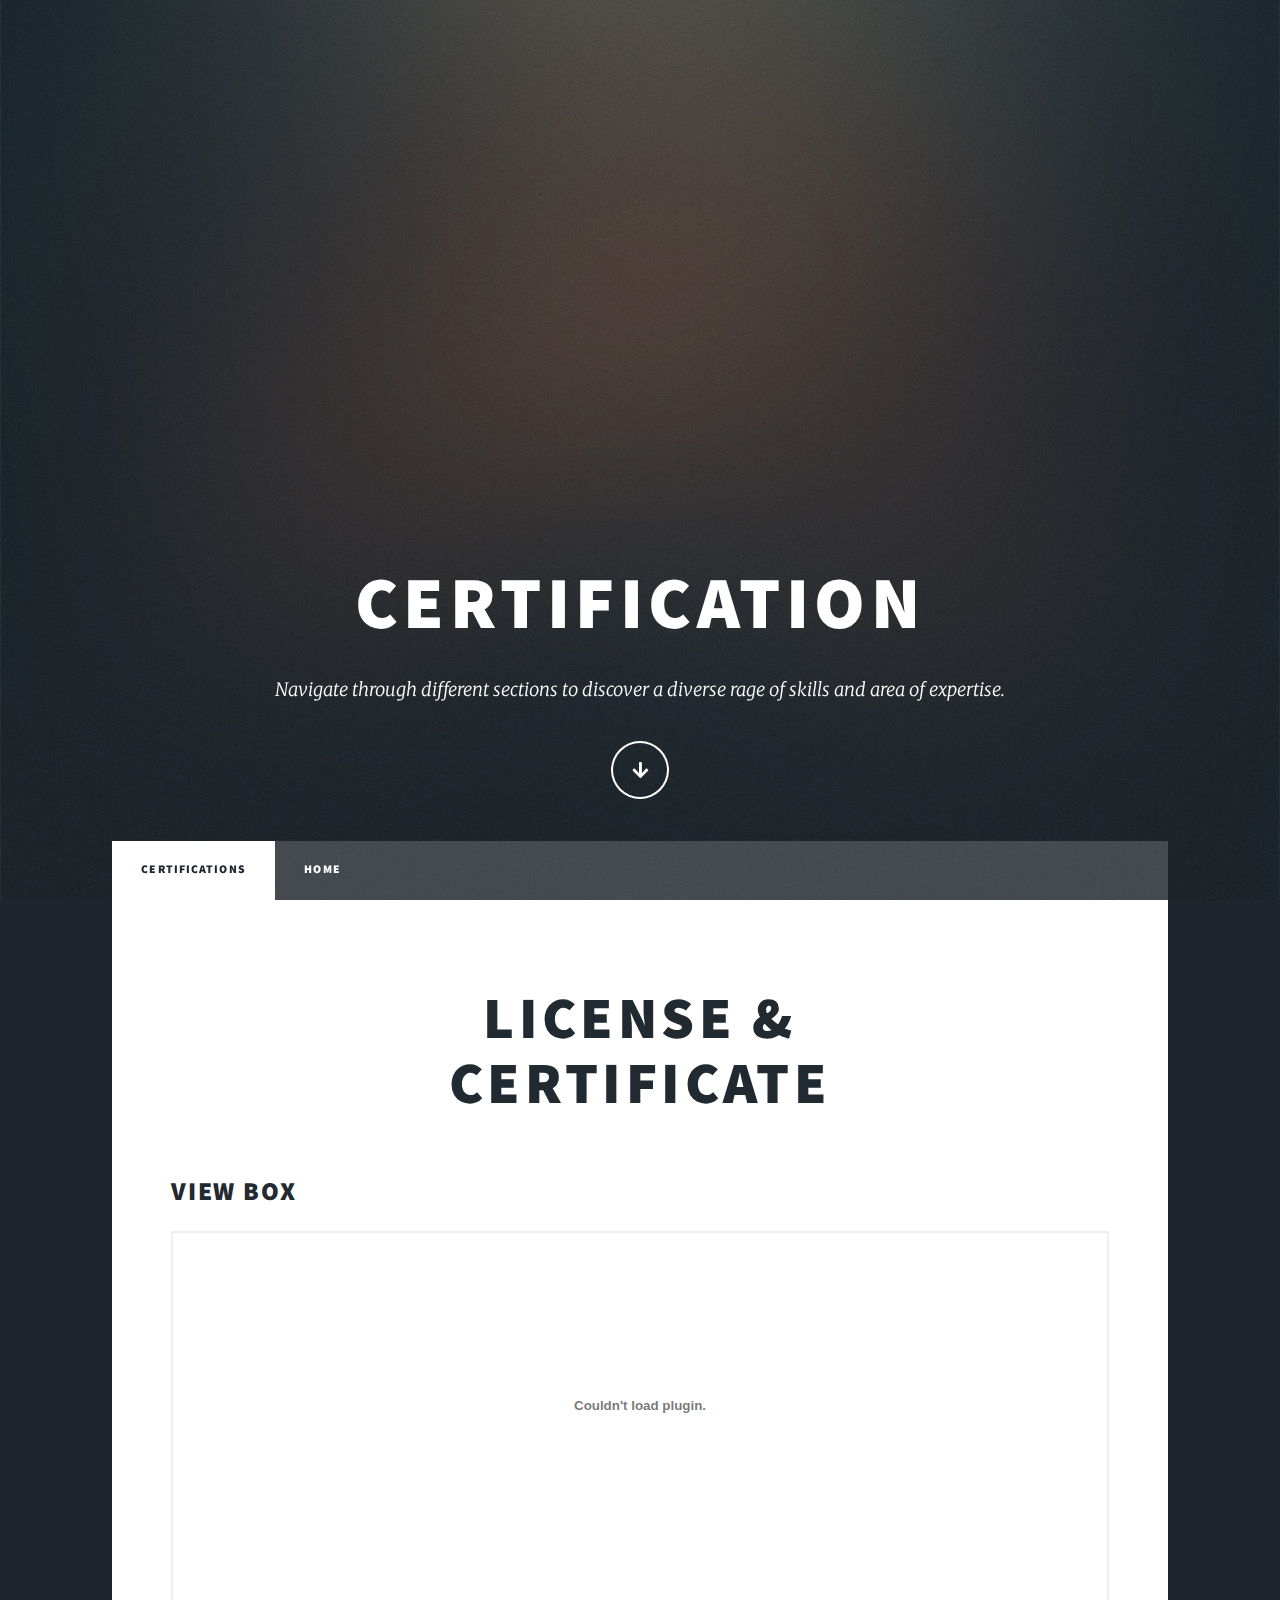
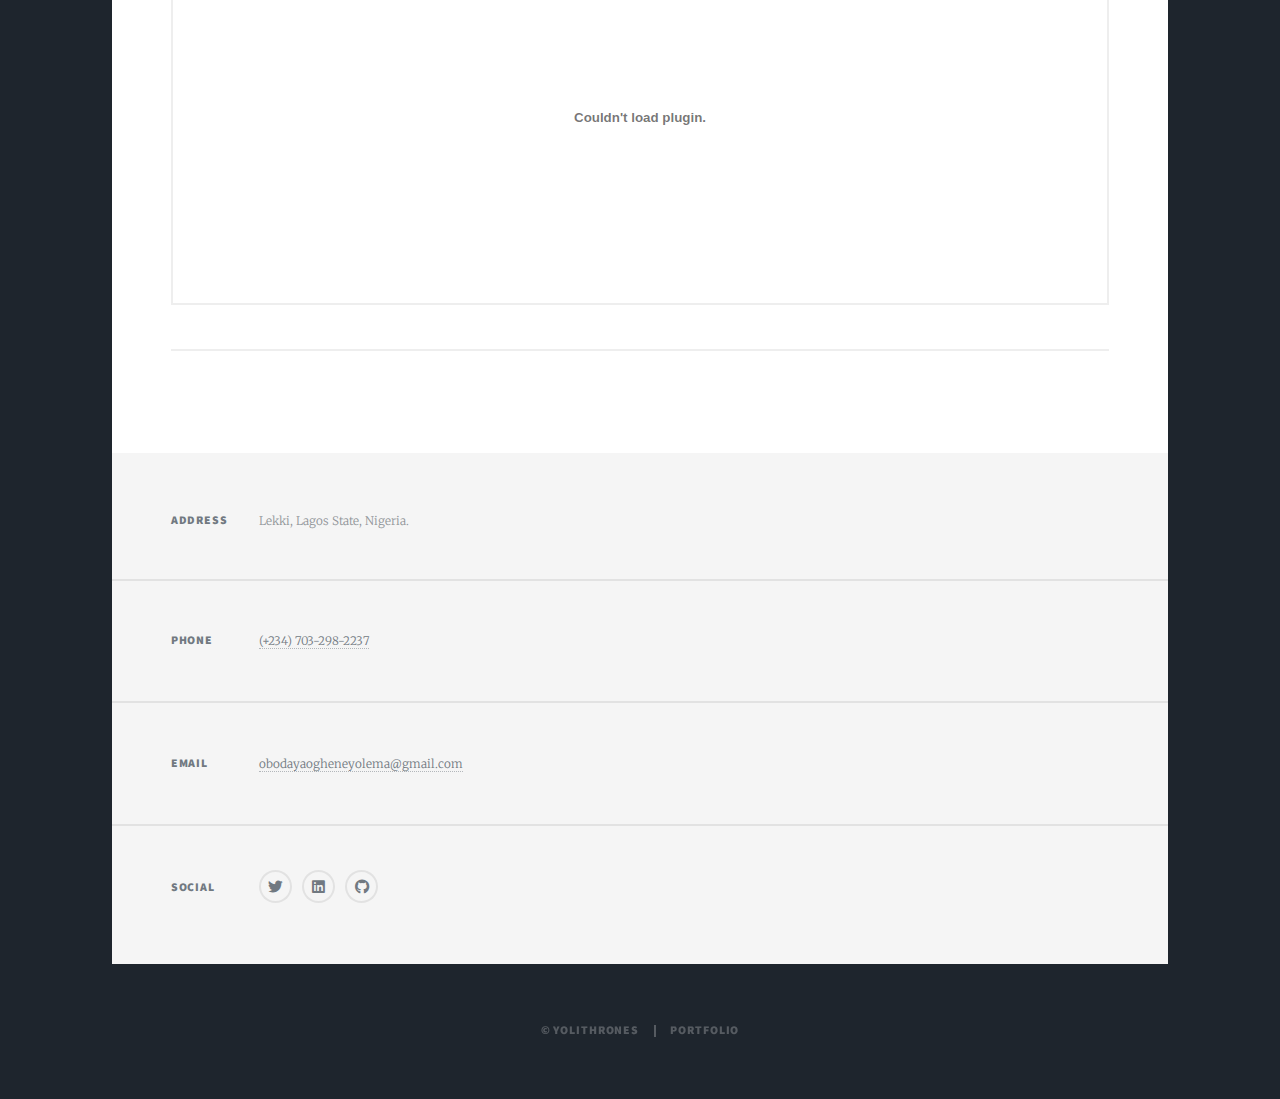
==== commit ac8e4e18: "Updated portfolio" ====
--- a/generic.html
+++ b/generic.html
@@ -31,7 +31,6 @@
 						<ul class="links">
 							<li class="active"><a href="generic.html">Certifications</a></li>
 							<li><a href="index.html">Home</a></li>
-							<li><a href="resume.html">Resume</a></li>
 							
 				
 						</ul>
@@ -66,8 +65,7 @@
 					<section class="split contact">
 						<section class="alt">
 							<h3>Address</h3>
-							<p>C23 Alhaji Yekini Bakere Megamound Estate <br />
-								Lekky County Homes</p>
+							<p>Lekki, Lagos State, Nigeria.</p>
 						</section>
 						<section>
 							<h3>Phone</h3>
@@ -75,14 +73,14 @@
 						</section>
 						<section>
 							<h3>Email</h3>
-							<p><a href="mailto:yolithrones@gmail.com">yolithrones@gmail.com</a></p>
+							<p><a href="mailto:obodayaogheneyolema@gmail.com">obodayaogheneyolema@gmail.com</a></p>
 						</section>
 						<section>
 							<h3>Social</h3>
 							<ul class="icons alt">
 								<li><a href=" https://x.com/yolithrones?s=09" class="icon brands alt fa-twitter"><span class="label">Twitter</span></a></li>
-									<li><a href="https://www.linkedin.com/in/obodaya-ogheneyolema-a35ba5252" class="icon brands fa-linkedin"><span class="label">linkedIn</span></a></li>
-									<li><a href="https://github.com/yolithrones" class="icon brands alt fa-github"><span class="label">GitHub</span></a></li>
+								<li><a href="https://www.linkedin.com/in/obodaya-ogheneyolema-a35ba5252" class="icon brands fa-linkedin"><span class="label">linkedIn</span></a></li>
+								<li><a href="https://github.com/yolithrones" class="icon brands alt fa-github"><span class="label">GitHub</span></a></li>
 							</ul>
 						</section>
 					</section>
--- a/assets/css/main.css
+++ b/assets/css/main.css
@@ -114,6 +114,43 @@
 		}
 
 /* Type */
+
+
+
+/* Target all images within the .posts section's articles */
+.posts article .image.fit img {
+	width: 600px;          /* Fixed width for uniformity */
+	height: 300px;         /* Fixed height for uniformity */
+	object-fit: cover;     /* Crops excess while maintaining aspect ratio */
+	display: block;        /* Ensures no extra spacing below */
+	margin: 0 auto;        /* Centers the image horizontally */
+	border-radius: 8px;    /* Optional: adds a modern rounded corner */
+}
+
+/* Ensure the container respects the image size */
+.posts article .image.fit {
+	width: 600px;          /* Matches image width */
+	height: 300px;         /* Matches image height */
+	overflow: hidden;      /* Hides any overflow from object-fit: cover */
+	margin-bottom: 15px;   /* Adds spacing between image and text, adjust as needed */
+}
+
+/* Responsive adjustment for smaller screens */
+@media (max-width: 768px) {
+	.posts article .image.fit img,
+	.posts article .image.fit {
+			width: 200px;      /* Smaller width for tablets/mobile */
+			height: 133px;     /* Maintains approximate 3:2 ratio */
+	}
+}
+
+@media (max-width: 480px) {
+	.posts article .image.fit img,
+	.posts article .image.fit {
+			width: 150px;      /* Even smaller for very small screens */
+			height: 100px;     /* Maintains approximate 3:2 ratio */
+	}
+}
 
 	html {
 		font-size: 16pt;
